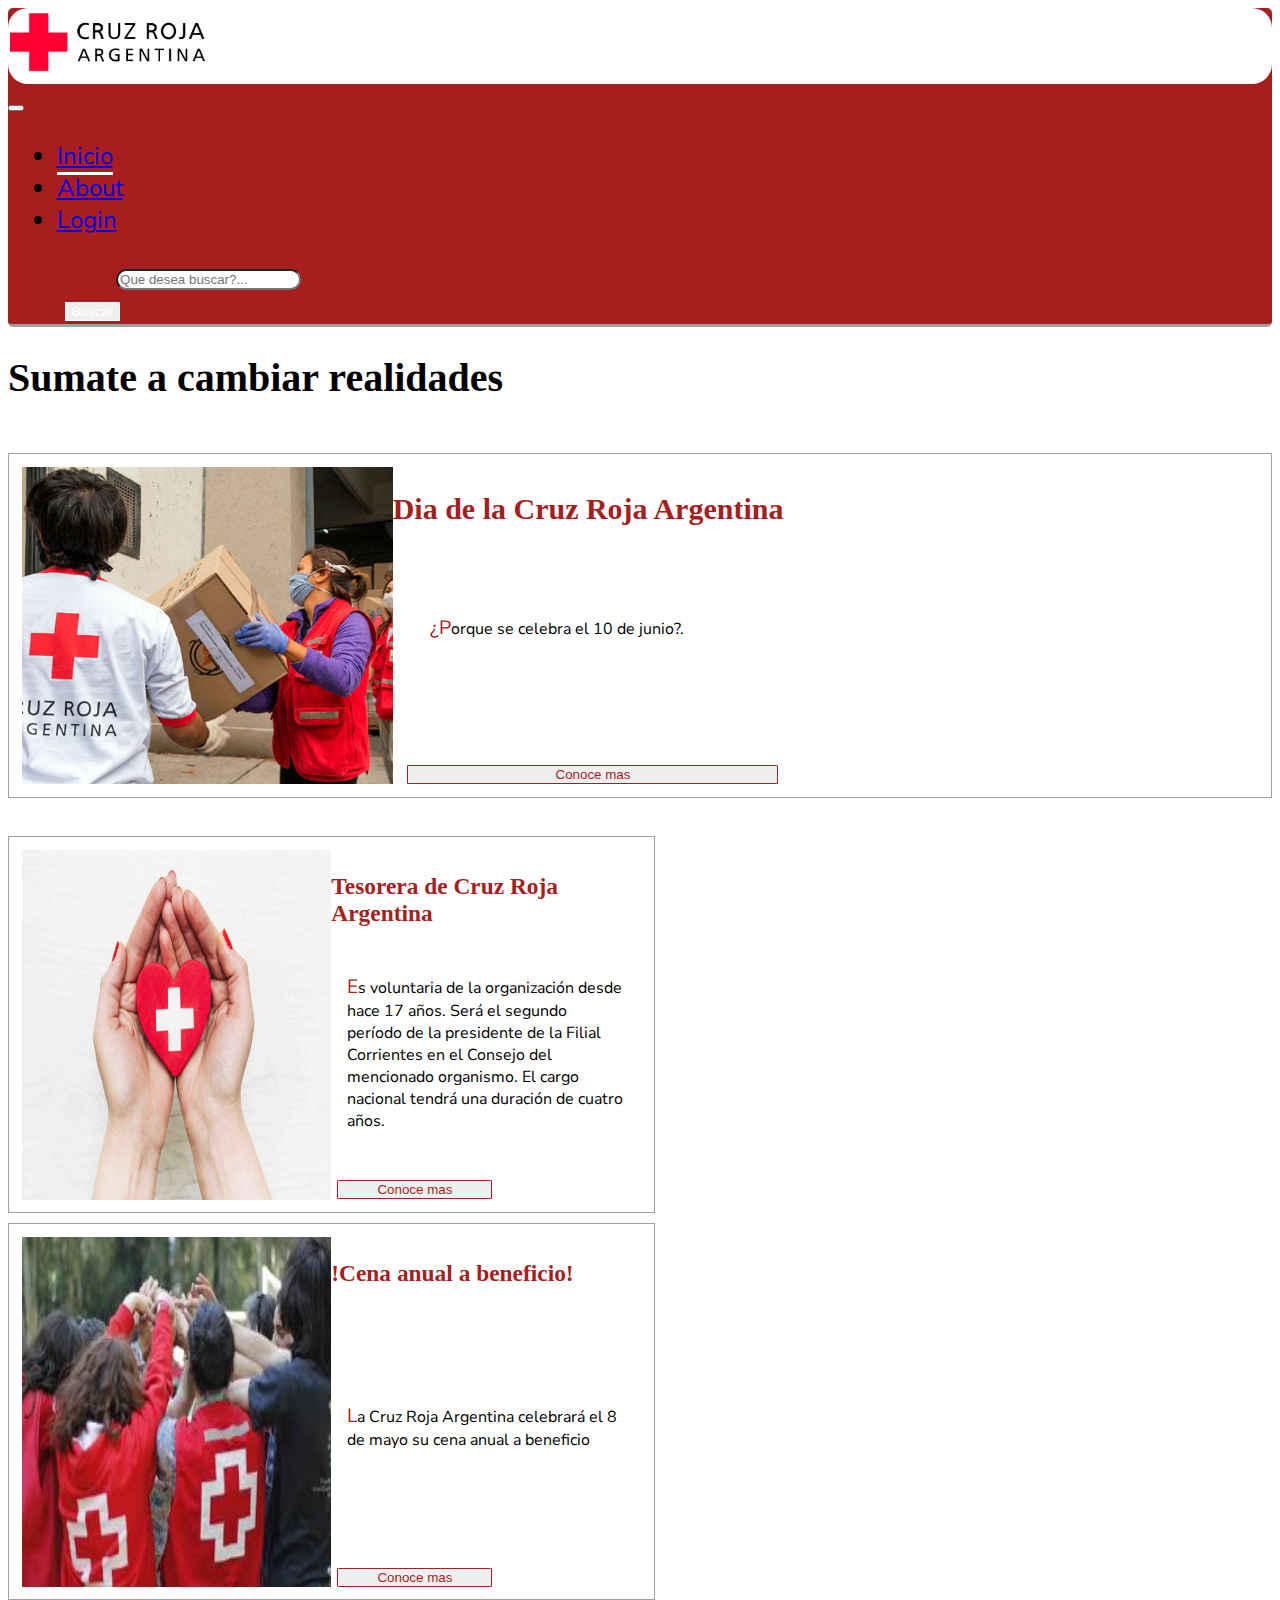
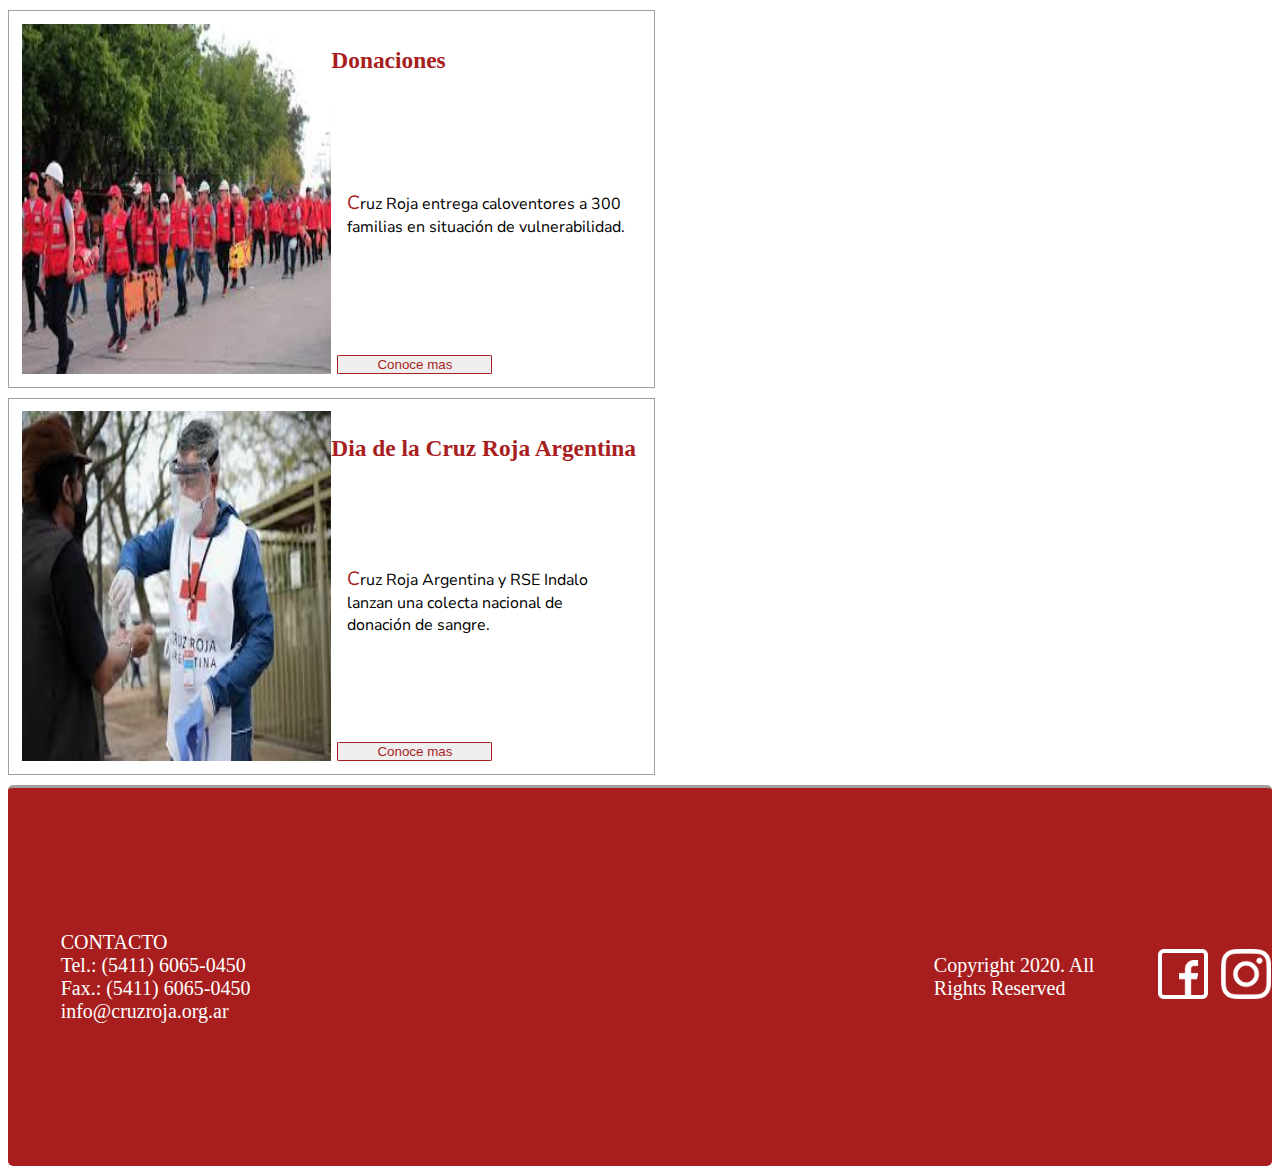
==== index.html @ 8a5555e9 "[Refactor]: footer mobile terminado" ====
<!DOCTYPE html>
<html lang="en">
<head>
    <meta charset="UTF-8">
    <meta name="viewport" content="width=device-width, initial-scale=1.0">
    <link rel="stylesheet" href="style.css">
    <!-- LINKS DE FUENTES -->
    <link rel="preconnect" href="https://fonts.googleapis.com">
    <link rel="preconnect" href="https://fonts.gstatic.com" crossorigin>
    <link rel="shortcut icon" href="/img/icons/faviicon.png" type="image/x-icon">
    <link href="https://fonts.googleapis.com/css2?family=Nunito+Sans:wght@300&display=swap" rel="stylesheet">
    <!-- END LINKS FUENTES -->
    <link href="https://cdn.jsdelivr.net/npm/bootstrap@5.1.3/dist/css/bootstrap.min.css" rel="stylesheet" integrity="sha384-1BmE4kWBq78iYhFldvKuhfTAU6auU8tT94WrHftjDbrCEXSU1oBoqyl2QvZ6jIW3" crossorigin="anonymous">
    <title>Cruz Roja</title>
</head>
<body>
    <header>
        <nav class="navbar navbar-expand-lg navbar-dark "style="background-color: #A81E1E;">
            
            <div class="container-fluid">
                <div id="backLogo">
                    <img src="img/icons/cruzRojaLogo.png" id="imgLogo" alt="">
                </div>
                <button class="navbar-toggler" type="button" data-bs-toggle="collapse" data-bs-target="#navbarTogglerDemo02" aria-controls="navbarTogglerDemo02" aria-expanded="false" aria-label="Toggle navigation">
                    <span class="navbar-toggler-icon"></span>
                </button>
                <div class="collapse navbar-collapse justify-content-end" id="navbarTogglerDemo02">
                    <ul class="navbar-nav justify-content-evenly width-spaced">
                        <li class="nav-item">
                            <a class="nav-link active selected" aria-current="page" href="/index.html">Inicio</a>
                        </li>
                        <li class="nav-item">
                            <a class="nav-link active" aria-current="page" href="/app/about.html">About</a>
                        </li>
                        <li class="nav-item">
                            <a class="nav-link active" aria-current="page" href="#">Login</a>
                        </li>
                    </ul>
                    <form class="d-flex" role="search">
                        <div class="d-flex search">
                            <input class="form-control me-2" type="search" placeholder="Que desea buscar?..." aria-label="Buscar" id="search">
                            <div id="ref"></div>
                        </div>
                        <button class="btn btn-outline-white">Buscar</button>
                    </form>
                </div>
            </div>
        </nav>
    </header>



    <div class="container">
            
        <h1 class="text-center m-4" >Sumate a cambiar realidades</h1>

        <section class="section-main-news">
            <article class="art-news-main ">
                <img class="img-art-news-main" src="img/news/news1.jpg" alt="">
                <div class="desc-art-news-main">
                    <h2 class="text-start  text-capitalize m-2">Dia de la Cruz Roja Argentina</h2>
                    <p>¿Porque se celebra el 10 de junio?.</p>
                    <button class="btn btn-outline-red text-uppercase" >Conoce mas</button>
                </div>
            </article>
        </section>

        
        <section class="section-news">
            <article class="art-news">
                <img class="img-art-news" src="img/news/news2.jpg" alt="">
                <div class="desc-art-news">
                    <h3 class="text-start  text-capitalize m-2">Tesorera de Cruz Roja Argentina</h3>
                    <p>Es voluntaria de la organización desde hace 17 años. Será el segundo período
                        de la presidente de la Filial Corrientes en el Consejo del mencionado organismo.
                        El cargo nacional tendrá una duración de cuatro años.</p>
                    <button class="btn btn-outline-red  text-uppercase" >Conoce mas</button>
                </div>
            </article>
            <article class="art-news">
                <img class="img-art-news" src="img/news/news3.jpeg" alt="">
                <div class="desc-art-news">
                    <h3 class="text-start  text-capitalize m-2">!Cena anual a beneficio!</h3>
                    <p>La Cruz Roja Argentina celebrará el 8 de mayo su cena anual a beneficio</p>
                    <button class="btn btn-outline-red text-uppercase" >Conoce mas</button>
                </div>
            </article>
            <article class="art-news">
                <img class="img-art-news" src="img/news/news4.jpeg" alt="">
                <div class="desc-art-news">
                    <h3 class="text-start  text-capitalize m-2">Donaciones</h3>
                    <p>Cruz Roja entrega caloventores a 300 familias en situación de vulnerabilidad.</p>
                    <button class="btn btn-outline-red  text-uppercase" >Conoce mas</button>
                </div>
            </article>
            <article class="art-news">
                <img class="img-art-news" src="img/news/news5.jpeg" alt="">
                <div class="desc-art-news">
                    <h3 class="text-start  text-capitalize m-2">Dia de la Cruz Roja Argentina</h3>
                    <p>Cruz Roja Argentina y RSE Indalo lanzan una colecta nacional de donación de sangre.</p>
                    <button class="btn btn-outline-red text-uppercase" >Conoce mas</button>
                </div>
            </article>
        </section>
    </div>




    <footer>
        <div class="f-div">
            <div class="contact">
                <ul>
                    <li class="text-uppercase">CONTACTO</li>
                    <li>Tel.: (5411) 6065-0450</li>
                    <li>Fax.: (5411) 6065-0450</li>
                    <li>info@cruzroja.org.ar</li>
                </ul>
            </div>
            <div class=" text-center m-4">Copyright 2020. All Rights Reserved</div>
            <div id="icons">
                <a href="#"><img class="icon-apps" src="/img//icons/facebook.png" alt=""></a>
                <a href="#"><img class="icon-apps" src="/img/icons/instagram.png" alt=""></a>
                <a href="#"><img class="icon-apps" src="/img/icons/twitter.png" alt=""></a>
            </div>
        </div>
    </footer>
</body>
<script src="https://cdn.jsdelivr.net/npm/bootstrap@5.1.3/dist/js/bootstrap.bundle.min.js" integrity="sha384-ka7Sk0Gln4gmtz2MlQnikT1wXgYsOg+OMhuP+IlRH9sENBO0LRn5q+8nbTov4+1p" crossorigin="anonymous"></script>
<script src="app.js"></script>
</html>
---- style.css ----
body{
    font-family:'Nunito Sans';
    font-size: 20px;
}

h1,h2,h3,.f-div{
    font-family: 'Playfair Display', serif;
}

header{
    width: 100%;
}
#imgLogo{
    width: 200px;
}
#backLogo{
    background-color: white;
    border-radius: 20px;
}
#bg-red{
    background-color: #A81E1E !important;
}
.btn-outline-white{
    border: solid 1px white !important;
    color: white !important;
}
.btn-outline-white:hover{
    border: solid 1px #A81E1E !important;
    color: #A81E1E !important;
    background-color: white;
}

.btn-outline-red{
    border: solid 1px #A81E1E !important;
    color: #A81E1E !important;
}
.btn-outline-red:hover{
    border: solid 1px white !important;
    color: white !important;
    background-color: #A81E1E;
}


.width-spaced{
    width: 15%;
}

.selected{
    border-bottom: solid 3px white !important;
}

footer{
    width: 100%;
    background-color: #A81E1E;
    color: white;
}







.section-news{
    display: flex;
    justify-content:space-between!important;
    flex-wrap: wrap;
    align-content: space-around ;
    width: 100%;
}

.section-main-news, .section-news{  
    display: flex;
    justify-content: center;
    align-items: center;
}

.art-news-main h2 , .art-news  h3, .art-principle h3{
    color: #A81E1E;
}

.icon-apps{
    width: 50px;
    height: 50px;
}

p{
    font-size: medium;
    margin: 5%;
}

.art-news-main button, .art-news button {
    width: 50%;
    margin-top: 8%;
    margin-left: 2%;
    border-radius: 2%;
}

.nav-item{
    margin-left: 10% ;
}

.art-news-main{
    border: 1px solid #A0A0A0 ;
    padding: 1%;
    margin-top: 2%;
    margin-bottom: 3%;
    width: 100%;
    display: flex;
}

.art-principle{
    width: 100%;
    height: 40vh;
    padding: 1px;
    margin-top: 50px;
    margin-bottom: 50px;
    background-color: #D9D9D9;
}


.art-principle h3{
    text-align: center;
    text-decoration: underline;
}

.art-news{
    /* margin-top: 2%;
    margin-bottom: 5%; */
    border: 1px solid #A0A0A0 ;
    padding: 1%;
    height: 350px;
    width: 49%;
    margin-bottom: 10px;
    display: flex;
}

.img-art-news-main{
    max-width: 30%;
    max-height: 30%;
    width: auto;
    height: auto;
    /* margin: 1%;
    width: 30%; */
}

.img-art-news{
    max-width: 50%;
    max-height: 100%;
    width: auto;
    height: auto;
}

.desc-art-news-main{
    width: 60%;
    display: flex;
    flex-direction: column;
    justify-content: space-between;
}

.desc-art-news{
    height: 100%;
    width: 70%;
    display: flex;
    flex-direction: column;
    justify-content: space-between;
}

.d-flex{
    margin-left: 10%;
}

#art-about-us{
    margin-top: 2%;
    margin-bottom: 3%;
    border: 1px solid #A0A0A0 ;
}

p::first-letter{
    font-size: larger;
    color: #A81E1E;
}


.navbar{
    margin: 0;
    font-size:larger;
}

.navbar{
    border-bottom: 3px solid #A0A0A0 ;
    border-radius: 5px;
}
footer{
    border-top: 3px solid #A0A0A0 ;
    border-radius: 5px;
}
.f-div{
    height: 42vh;

}

.contact{
    width: 100%;
    margin: 1%;
}
.contact ul{
    list-style: none;
}
#icons{
    display: flex;
    justify-content: space-around;
    width: 100%;
}

input[type="search"]{
    color: CFBCBC ;
    border-radius: 25px;
}

.collapse{
    width: 45%;
}

.art-principle, #art-about-us{
    width: 100%;
}

@media  (min-width: 768px){
    .f-div{
        display: flex;
        justify-content: space-around;
        align-items: center;
    }

    header{
        margin: auto;
    }

    #icons{
        width: 10%;
        display: flex;
        justify-content: space-between;
    }
    
    #icons a {
        margin-left: 10%;
    }

    .section-principle{
        display: flex;
    }

    .art-principle{
        margin: 50px;
        width: 400px;
        height: 50vh;
    }
}
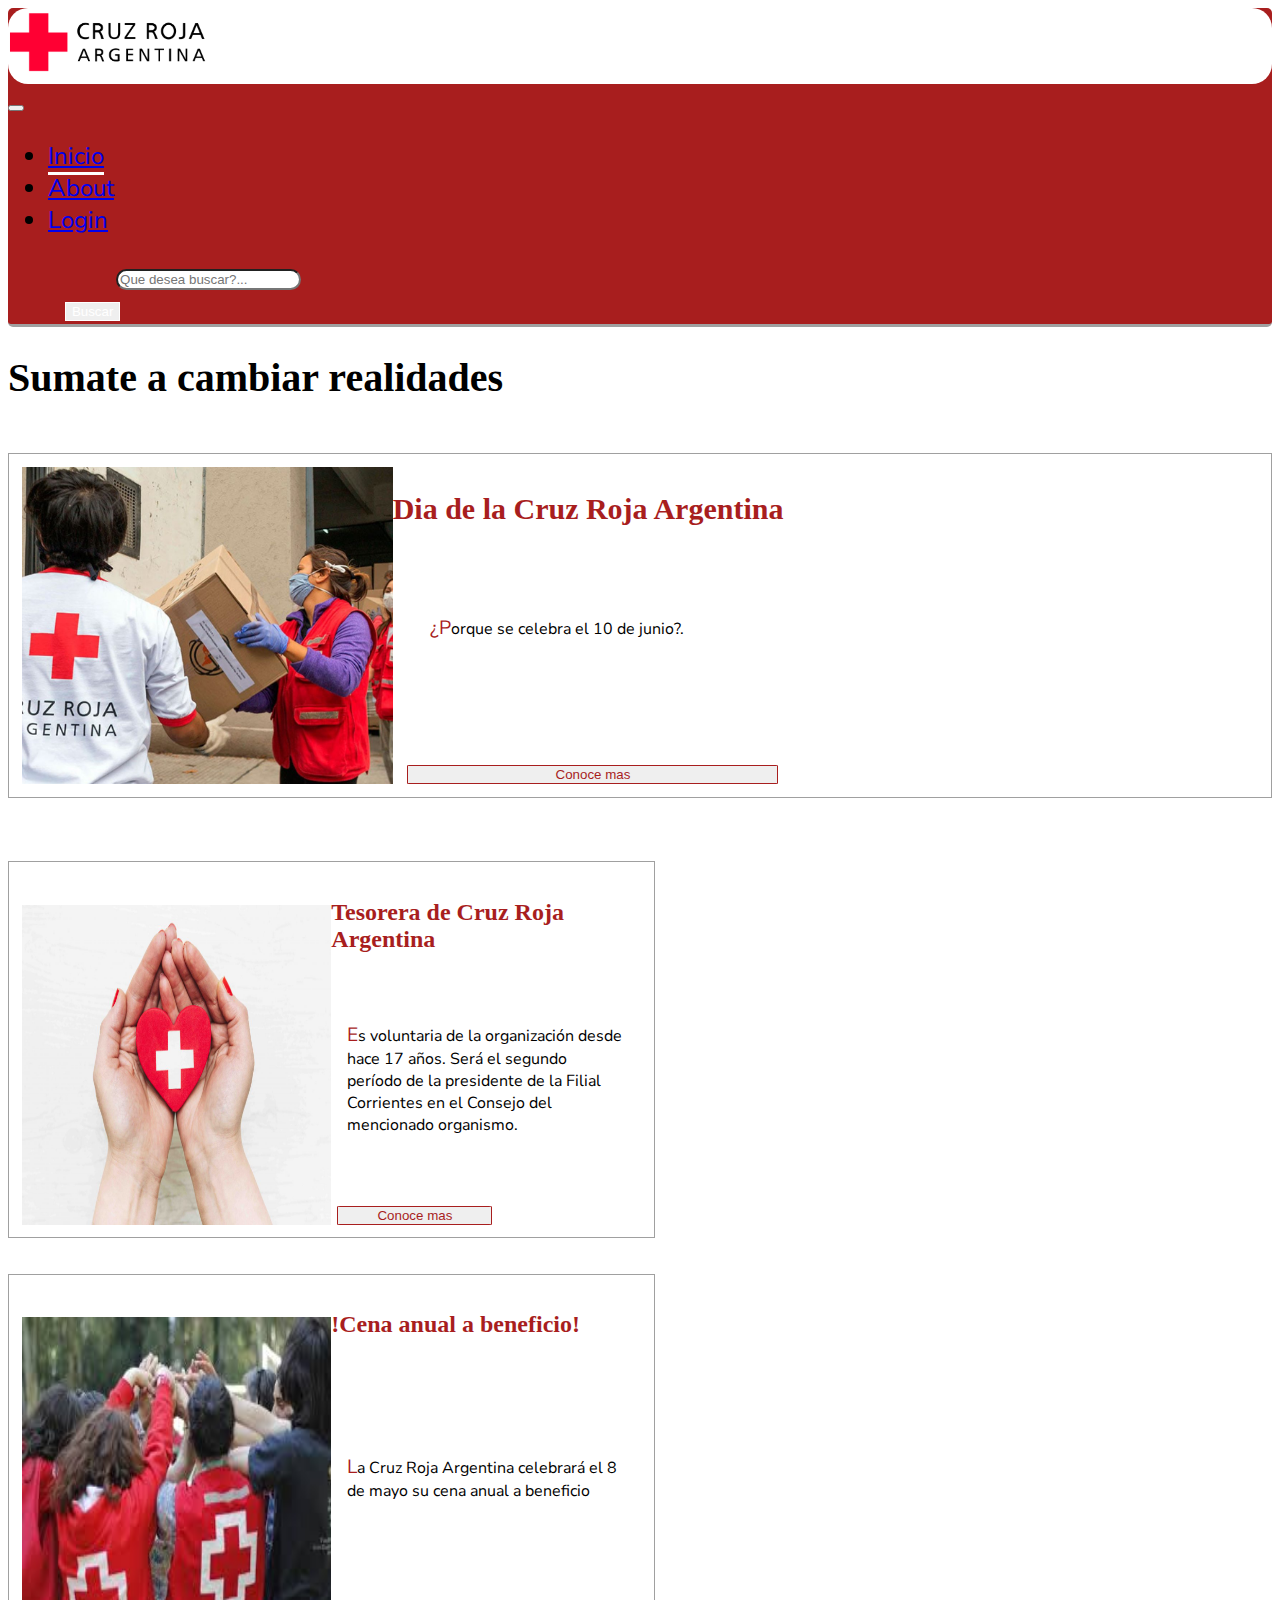
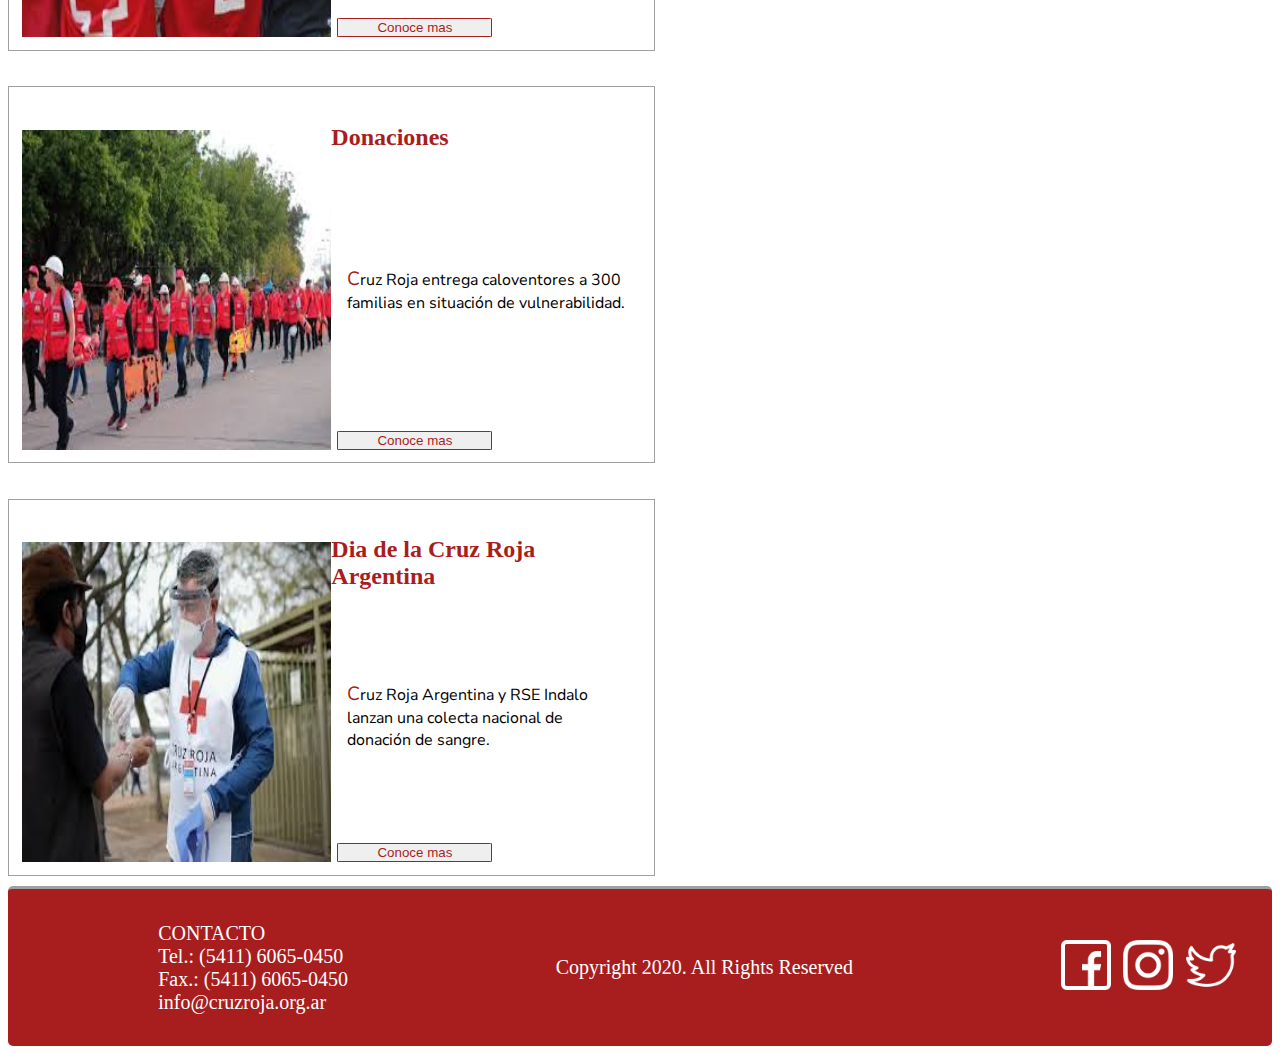
==== commit 4e33dfe5: "[New]: mobile terminado" ====
--- a/index.html
+++ b/index.html
@@ -73,7 +73,7 @@
                     <h3 class="text-start  text-capitalize m-2">Tesorera de Cruz Roja Argentina</h3>
                     <p>Es voluntaria de la organización desde hace 17 años. Será el segundo período
                         de la presidente de la Filial Corrientes en el Consejo del mencionado organismo.
-                        El cargo nacional tendrá una duración de cuatro años.</p>
+                        </p>
                     <button class="btn btn-outline-red  text-uppercase" >Conoce mas</button>
                 </div>
             </article>
--- a/style.css
+++ b/style.css
@@ -55,21 +55,12 @@
     color: white;
 }
 
-
-
-
-
-
-
 .section-news{
-    display: flex;
-    justify-content:space-between!important;
-    flex-wrap: wrap;
-    align-content: space-around ;
-    width: 100%;
-}
-
-.section-main-news, .section-news{  
+    
+    width: 100%;
+}
+
+.section-main-news{  
     display: flex;
     justify-content: center;
     align-items: center;
@@ -90,11 +81,13 @@
 }
 
 .art-news-main button, .art-news button {
-    width: 50%;
-    margin-top: 8%;
+    width: 100%;
+    margin-top: 3px;
     margin-left: 2%;
     border-radius: 2%;
 }
+
+.art-n
 
 .nav-item{
     margin-left: 10% ;
@@ -129,10 +122,19 @@
     margin-bottom: 5%; */
     border: 1px solid #A0A0A0 ;
     padding: 1%;
-    height: 350px;
-    width: 49%;
+    margin-top: 2%;
+    margin-bottom: 3%;
+    width: 100%;
     margin-bottom: 10px;
     display: flex;
+}
+
+.art-news p{
+    font-size: small;
+}
+
+.art-news h3{
+    font-size:larger;
 }
 
 .img-art-news-main{
@@ -146,7 +148,8 @@
 
 .img-art-news{
     max-width: 50%;
-    max-height: 100%;
+    margin-top: 30px;
+    max-height: 200px;
     width: auto;
     height: auto;
 }
@@ -233,8 +236,37 @@
         align-items: center;
     }
 
+    .img-art-news{
+        max-width: 50%;
+        max-height: 100%;
+        width: auto;
+        height: auto;
+    }
+    .art-news-main button, .art-news button {
+        width: 50%;
+    }
+    .art-news-main button, .art-news button {
+        margin-top: 8%;
+        margin-left: 2%;
+        border-radius: 2%;
+    }
+
+    .f-div{
+        display: flex;
+        justify-content: space-around;
+        height: auto;
+    }
+
+    .contact{
+        width: auto;
+    }
+
     header{
         margin: auto;
+    }
+
+    .art-news p{
+        font-size: medium;
     }
 
     #icons{
@@ -256,4 +288,21 @@
         width: 400px;
         height: 50vh;
     }
+
+    .art-news{
+        /* margin-top: 2%;
+        margin-bottom: 5%; */
+        height: 350px;
+        width: 49%;
+        margin-bottom: 10px;
+        display: flex;
+    }
+
+    .section-news{
+        display: flex;
+        justify-content:space-between!important;
+        flex-wrap: wrap;
+        align-content: space-around ;
+        width: 100%;
+    }
 }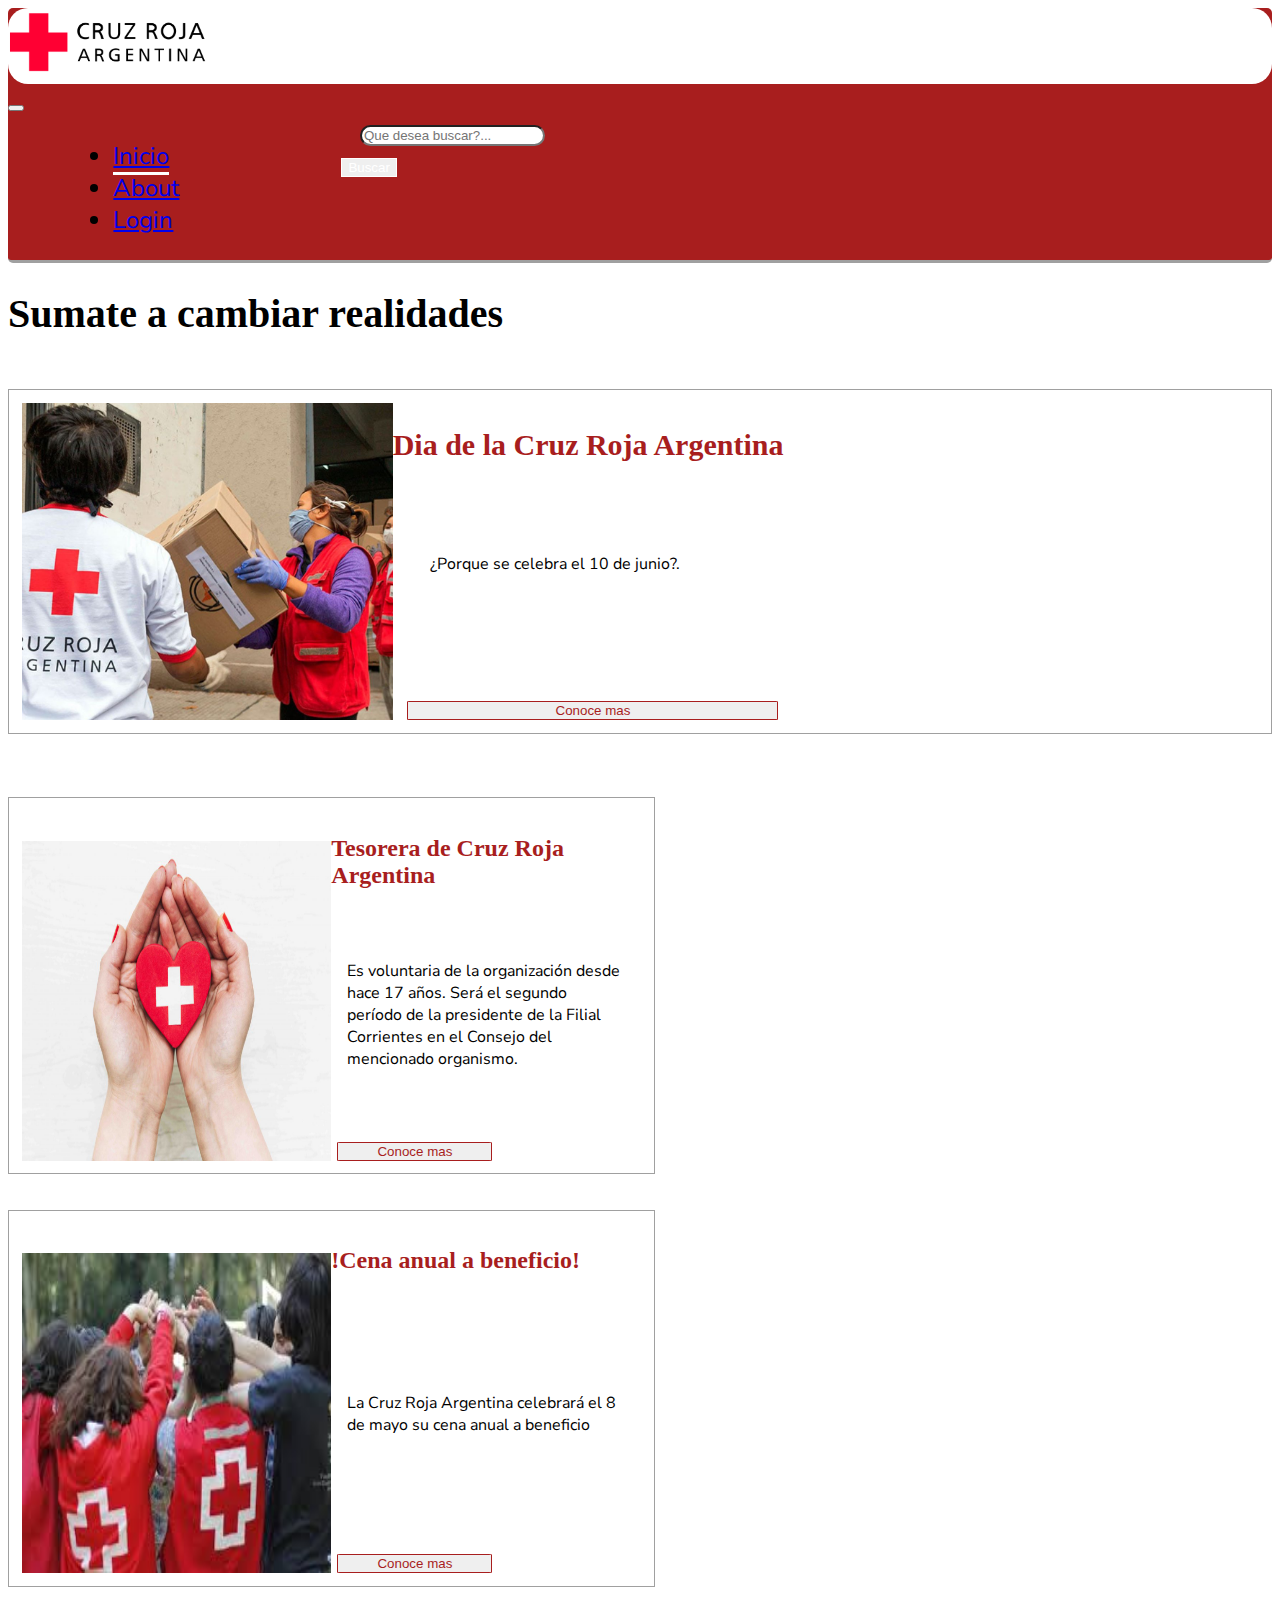
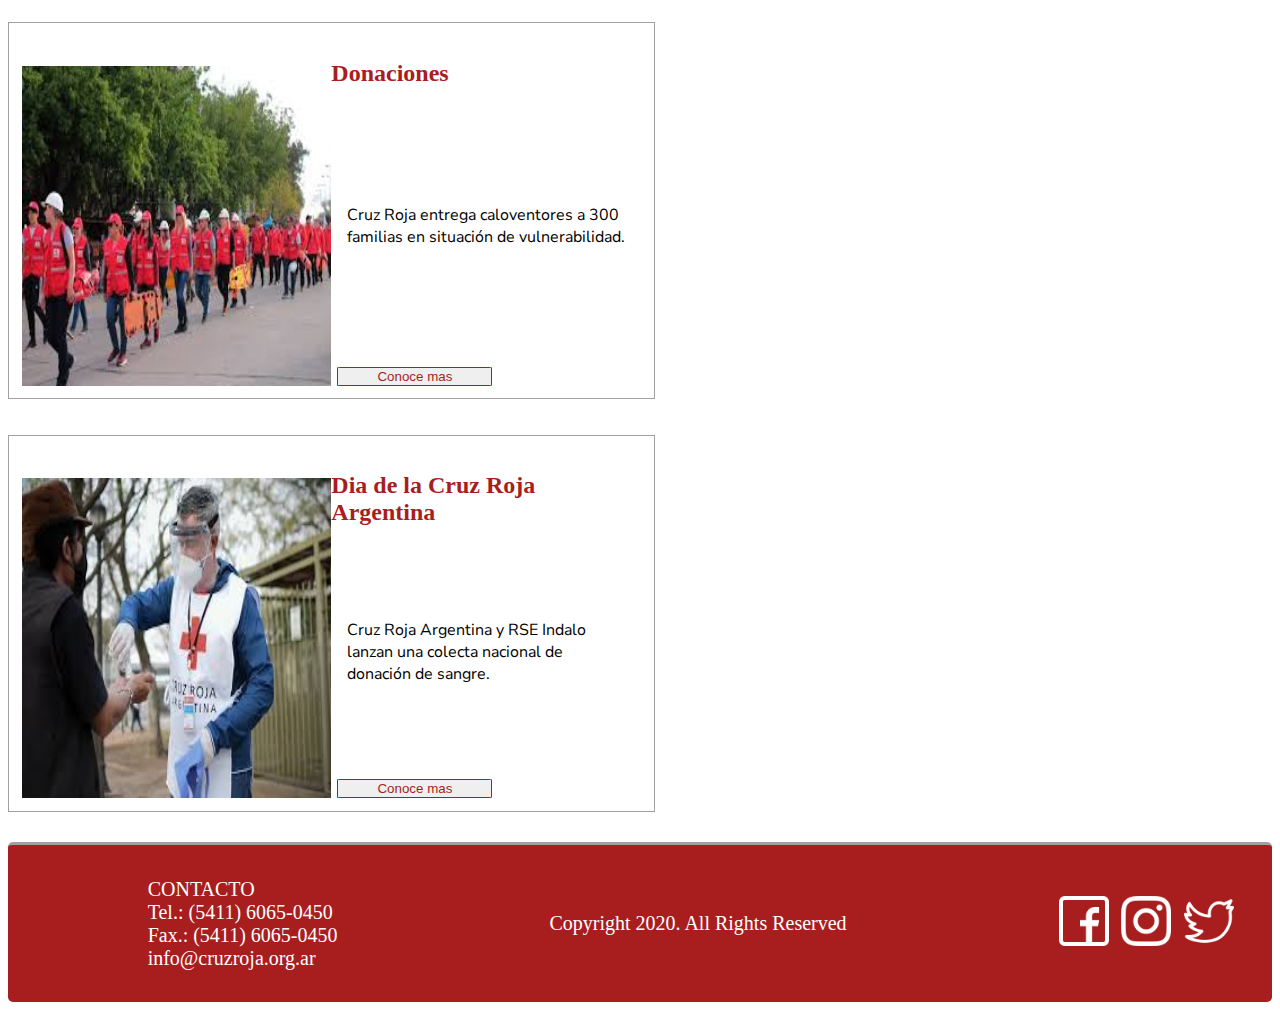
==== commit 6d8ba8ac: "[New]: Seccion login y register terminadas" ====
--- a/index.html
+++ b/index.html
@@ -27,13 +27,13 @@
                 <div class="collapse navbar-collapse justify-content-end" id="navbarTogglerDemo02">
                     <ul class="navbar-nav justify-content-evenly width-spaced">
                         <li class="nav-item">
-                            <a class="nav-link active selected" aria-current="page" href="/index.html">Inicio</a>
+                            <a class="nav-link active selected " aria-current="page" href="/index.html">Inicio</a>
                         </li>
                         <li class="nav-item">
                             <a class="nav-link active" aria-current="page" href="/app/about.html">About</a>
                         </li>
                         <li class="nav-item">
-                            <a class="nav-link active" aria-current="page" href="#">Login</a>
+                            <a class="nav-link active" aria-current="page" href="/app/login.html">Login</a>
                         </li>
                     </ul>
                     <form class="d-flex" role="search">
@@ -60,7 +60,7 @@
                 <div class="desc-art-news-main">
                     <h2 class="text-start  text-capitalize m-2">Dia de la Cruz Roja Argentina</h2>
                     <p>¿Porque se celebra el 10 de junio?.</p>
-                    <button class="btn btn-outline-red text-uppercase" >Conoce mas</button>
+                    <button class="btn btn-outline-red text-uppercase"  ><a href="/app/news/news1.html">Conoce mas</a></button>
                 </div>
             </article>
         </section>
--- a/style.css
+++ b/style.css
@@ -1,100 +1,134 @@
-body{
-    font-family:'Nunito Sans';
+body {
+    font-family: 'Nunito Sans';
     font-size: 20px;
 }
 
-h1,h2,h3,.f-div{
+h1,
+h2,
+h3,
+.f-div {
     font-family: 'Playfair Display', serif;
 }
 
-header{
-    width: 100%;
-}
-#imgLogo{
+header {
+    width: 100%;
+}
+
+#imgLogo {
     width: 200px;
 }
-#backLogo{
+
+#backLogo {
     background-color: white;
     border-radius: 20px;
 }
-#bg-red{
+
+#bg-red {
     background-color: #A81E1E !important;
 }
-.btn-outline-white{
+
+.btn-outline-white {
     border: solid 1px white !important;
     color: white !important;
 }
-.btn-outline-white:hover{
+
+.btn-outline-dark {
+    border: solid 1px black !important;
+    background-color: white;
+    color: black !important;
+}
+
+.btn-outline-dark:hover {
+    border: solid 1px black !important;
+    color: white !important;
+    background-color: black;
+}
+
+.btn-outline-white:hover {
     border: solid 1px #A81E1E !important;
     color: #A81E1E !important;
     background-color: white;
 }
 
-.btn-outline-red{
+.btn-outline-red {
     border: solid 1px #A81E1E !important;
     color: #A81E1E !important;
 }
-.btn-outline-red:hover{
+
+.btn-outline-red a {
+    text-decoration: none !important;
+    color: #A81E1E !important;
+}
+
+.btn-outline-red:hover {
     border: solid 1px white !important;
     color: white !important;
     background-color: #A81E1E;
-}
-
-
-.width-spaced{
+    background-color: #A81E1E;
+}
+
+.btn-outline-red a:hover {
+    color: white !important;
+    background-color: #A81E1E;
+}
+
+.width-spaced {
     width: 15%;
 }
 
-.selected{
+.selected {
     border-bottom: solid 3px white !important;
 }
 
-footer{
+footer {
     width: 100%;
     background-color: #A81E1E;
     color: white;
 }
 
-.section-news{
-    
-    width: 100%;
-}
-
-.section-main-news{  
+.section-news {
+
+    width: 100%;
+}
+
+.section-main-news {
     display: flex;
     justify-content: center;
     align-items: center;
 }
 
-.art-news-main h2 , .art-news  h3, .art-principle h3{
+.art-news-main h2,
+.art-news h3,
+.art-principle h3 {
     color: #A81E1E;
 }
 
-.icon-apps{
+
+
+.icon-apps {
     width: 50px;
     height: 50px;
 }
 
-p{
+p {
     font-size: medium;
     margin: 5%;
 }
 
-.art-news-main button, .art-news button {
+.art-news-main button,
+.art-news button {
     width: 100%;
     margin-top: 3px;
     margin-left: 2%;
     border-radius: 2%;
 }
 
-.art-n
-
-.nav-item{
-    margin-left: 10% ;
-}
-
-.art-news-main{
-    border: 1px solid #A0A0A0 ;
+.art-n .nav-item {
+    margin-left: 10%;
+}
+
+.art-news-main {
+    border: 1px solid #A0A0A0;
     padding: 1%;
     margin-top: 2%;
     margin-bottom: 3%;
@@ -102,7 +136,7 @@
     display: flex;
 }
 
-.art-principle{
+.art-principle {
     width: 100%;
     height: 40vh;
     padding: 1px;
@@ -112,15 +146,15 @@
 }
 
 
-.art-principle h3{
+.art-principle h3 {
     text-align: center;
     text-decoration: underline;
 }
 
-.art-news{
+.art-news {
     /* margin-top: 2%;
     margin-bottom: 5%; */
-    border: 1px solid #A0A0A0 ;
+    border: 1px solid #A0A0A0;
     padding: 1%;
     margin-top: 2%;
     margin-bottom: 3%;
@@ -129,15 +163,15 @@
     display: flex;
 }
 
-.art-news p{
+.art-news p {
     font-size: small;
 }
 
-.art-news h3{
-    font-size:larger;
-}
-
-.img-art-news-main{
+.art-news h3 {
+    font-size: larger;
+}
+
+.img-art-news-main {
     max-width: 30%;
     max-height: 30%;
     width: auto;
@@ -146,7 +180,7 @@
     width: 30%; */
 }
 
-.img-art-news{
+.img-art-news {
     max-width: 50%;
     margin-top: 30px;
     max-height: 200px;
@@ -154,14 +188,14 @@
     height: auto;
 }
 
-.desc-art-news-main{
+.desc-art-news-main {
     width: 60%;
     display: flex;
     flex-direction: column;
     justify-content: space-between;
 }
 
-.desc-art-news{
+.desc-art-news {
     height: 100%;
     width: 70%;
     display: flex;
@@ -169,127 +203,320 @@
     justify-content: space-between;
 }
 
-.d-flex{
+.d-flex {
     margin-left: 10%;
 }
 
-#art-about-us{
+#art-about-us {
     margin-top: 2%;
     margin-bottom: 3%;
-    border: 1px solid #A0A0A0 ;
-}
-
-p::first-letter{
+    border: 1px solid #A0A0A0;
+}
+
+/* p::first-letter{
     font-size: larger;
     color: #A81E1E;
-}
-
-
-.navbar{
+} */
+
+.container {
+    margin-top: 20px;
+    margin-bottom: 20px;
+}
+
+.navbar {
     margin: 0;
-    font-size:larger;
-}
-
-.navbar{
-    border-bottom: 3px solid #A0A0A0 ;
+    font-size: larger;
+}
+
+.navbar {
+    border-bottom: 3px solid #A0A0A0;
     border-radius: 5px;
 }
-footer{
-    border-top: 3px solid #A0A0A0 ;
+
+footer {
+    border-top: 3px solid #A0A0A0;
     border-radius: 5px;
 }
-.f-div{
+
+.f-div {
     height: 42vh;
-
-}
-
-.contact{
+}
+
+.contact {
     width: 100%;
     margin: 1%;
-}
-.contact ul{
+    margin-left: 80px;
+}
+
+.contact ul {
     list-style: none;
 }
-#icons{
+
+#icons {
     display: flex;
     justify-content: space-around;
     width: 100%;
 }
 
-input[type="search"]{
-    color: CFBCBC ;
+input[type="search"] {
+    color: CFBCBC;
     border-radius: 25px;
 }
 
-.collapse{
+.collapse {
     width: 45%;
 }
 
-.art-principle, #art-about-us{
-    width: 100%;
-}
-
-@media  (min-width: 768px){
-    .f-div{
+.art-principle,
+#art-about-us {
+    width: 100%;
+}
+
+.body-new {
+    margin: 20px;
+}
+
+.body-new p {
+    margin: 20px;
+    font-size: medium;
+}
+
+.body-new h1 {
+    font-family: 'Playfair Display', serif;
+}
+
+.body-new h3 {
+    text-align: center;
+    font-style: italic;
+    /* font-family:'Nunito Sans'; */
+}
+
+.img-body-news {
+    margin: 3px;
+    min-width: 70%;
+    max-width: 100%;
+}
+
+.img-coment {
+    font-size: x-small;
+    color: gray;
+}
+
+
+.img-form img {
+    position: relative;
+    z-index: 1;
+    width: 100%;
+    border: 2px solid black;
+}
+
+.container-form {
+    position: relative;
+}
+
+.div-form button {
+    width: 70%;
+    margin: 10px;
+}
+
+.div-form {
+    position: relative;
+    z-index: 2;
+    display: flex;
+    top: -60px;
+    background-color: white;
+    justify-content: center;
+    flex-direction: column;
+    align-items: center;
+    /* box-shadow:  2px 3px 4px rgba(0, 0, 0, 0.4); */
+    box-shadow: 6px 0 6px rgba(0, 0, 0, 0.4),
+        -4px 0 6px rgba(0, 0, 0, 0.4),
+        0 4px 6px rgba(0, 0, 0, 0.4);
+    margin: 20px;
+    border: 2px solid black;
+}
+
+.box-input {
+    flex-direction: column;
+    display: flex;
+    margin: 20px;
+}
+
+.box-input p {
+    font-size: small;
+}
+
+.alert-span{
+    padding: 0;
+    margin-bottom:0;
+    font-size: 10px;
+    font: 300;
+    color: #A81E1E;
+}
+
+.box-input label {
+    margin-bottom: 3px;
+}
+
+.box-input input {
+    margin-bottom: 3px;
+    border-style: none !important;
+    background-color: #D9D9D9;
+    border-radius: 50px;
+}
+
+.dir-column{
+    padding: 0;
+    display: flex;
+    flex-direction: column;
+}
+
+.navbar-nav li{
+    margin-left: 15px;
+}
+
+@media (min-width: 768px) {
+
+    .div-form {
+        top: -120px;
+        left: 14%;
+        width:60%;
+
+        box-shadow: 18px 0 39px rgba(0, 0, 0, 0.4), -18px 0 36px rgba(0, 0, 0, 0.4), 0 18px 17px rgba(0, 0, 0, 0.4)
+    }
+
+    .div-form{
+        width: 70%;
+    }
+
+    .div-form button {
+        width: 40%;
+        margin: 10px;
+    }
+
+    .alert-span{
+        margin: 0;
+    }
+    .box-input{
+        align-items: center;
+        width: 500px;
+    }
+    .div-form button , .box-input{
+        margin: 25px;
+    }
+
+    .div-form form{
+        margin: 60px;
+    }
+
+    .box-input input, .box-input label {
+        width: 60%;
+    }
+
+    .img-form img{
+        min-height: 40vh;
+        max-height: 50vh;
+    }
+
+    .contact {
+        margin-left: 0;
+    }
+
+    .body-new {
+        margin: 80px;
+    }
+
+    .art-body-news-img {
+        display: flex;
+        justify-content: center;
+        align-items: center;
+        flex-direction: column;
+    }
+
+    .body-new p {
+        text-align: left;
+        font-size: larger;
+    }
+
+    .img-body-news {
+        padding: 20px;
+
+        justify-content: center;
+    }
+
+    .collapse {
+        display: flex;
+        justify-content: space-around;
+    }
+
+    .f-div {
         display: flex;
         justify-content: space-around;
         align-items: center;
     }
 
-    .img-art-news{
+    .img-art-news {
         max-width: 50%;
         max-height: 100%;
         width: auto;
         height: auto;
     }
-    .art-news-main button, .art-news button {
+
+    .art-news-main button,
+    .art-news button {
         width: 50%;
     }
-    .art-news-main button, .art-news button {
+
+    .art-news-main button,
+    .art-news button {
         margin-top: 8%;
         margin-left: 2%;
         border-radius: 2%;
     }
 
-    .f-div{
+    .art-news h3 {
+        font-size: x-large;
+    }
+
+    .f-div {
         display: flex;
         justify-content: space-around;
         height: auto;
     }
 
-    .contact{
+    .contact {
         width: auto;
     }
 
-    header{
+    header {
         margin: auto;
     }
 
-    .art-news p{
+    .art-news p {
         font-size: medium;
     }
 
-    #icons{
+    #icons {
         width: 10%;
         display: flex;
         justify-content: space-between;
     }
-    
+
     #icons a {
         margin-left: 10%;
     }
 
-    .section-principle{
-        display: flex;
-    }
-
-    .art-principle{
+    .section-principle {
+        display: flex;
+    }
+
+    .art-principle {
         margin: 50px;
         width: 400px;
         height: 50vh;
     }
 
-    .art-news{
+    .art-news {
         /* margin-top: 2%;
         margin-bottom: 5%; */
         height: 350px;
@@ -298,11 +525,11 @@
         display: flex;
     }
 
-    .section-news{
-        display: flex;
-        justify-content:space-between!important;
+    .section-news {
+        display: flex;
+        justify-content: space-between !important;
         flex-wrap: wrap;
-        align-content: space-around ;
+        align-content: space-around;
         width: 100%;
     }
 }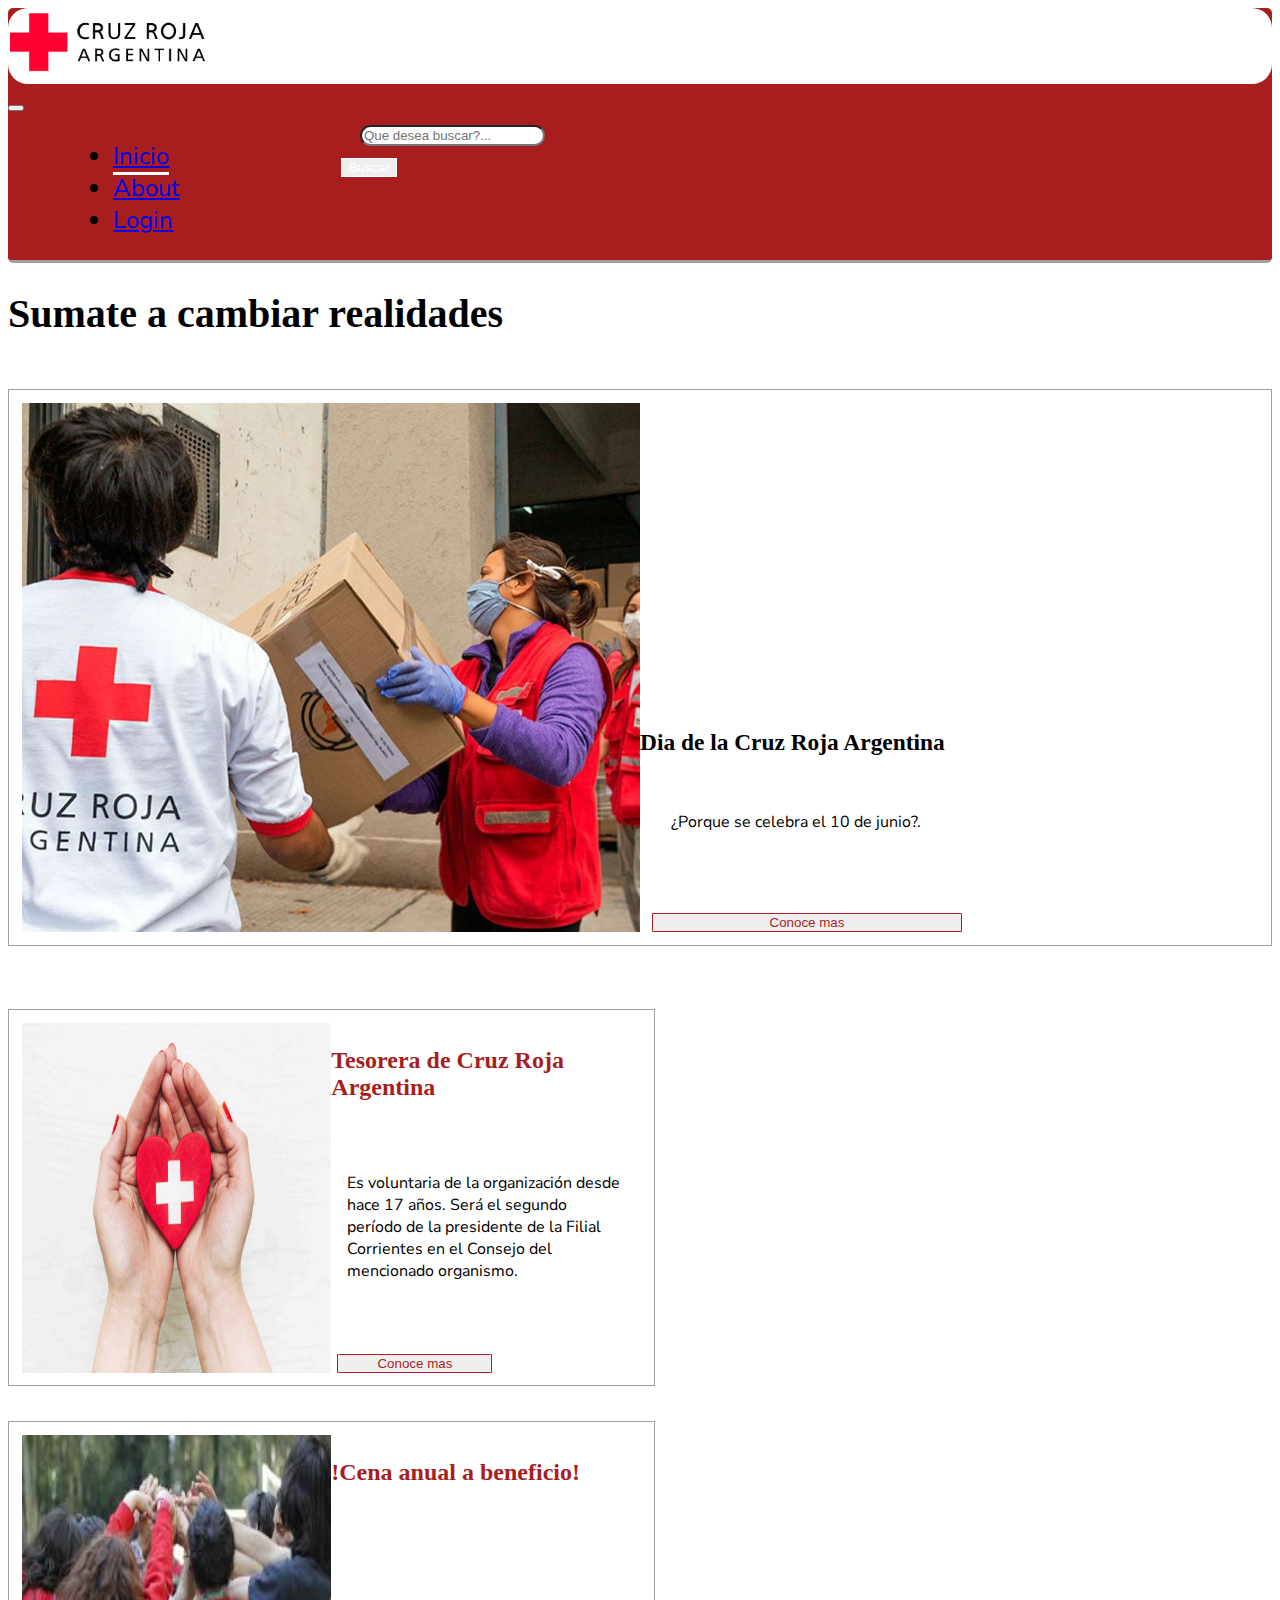
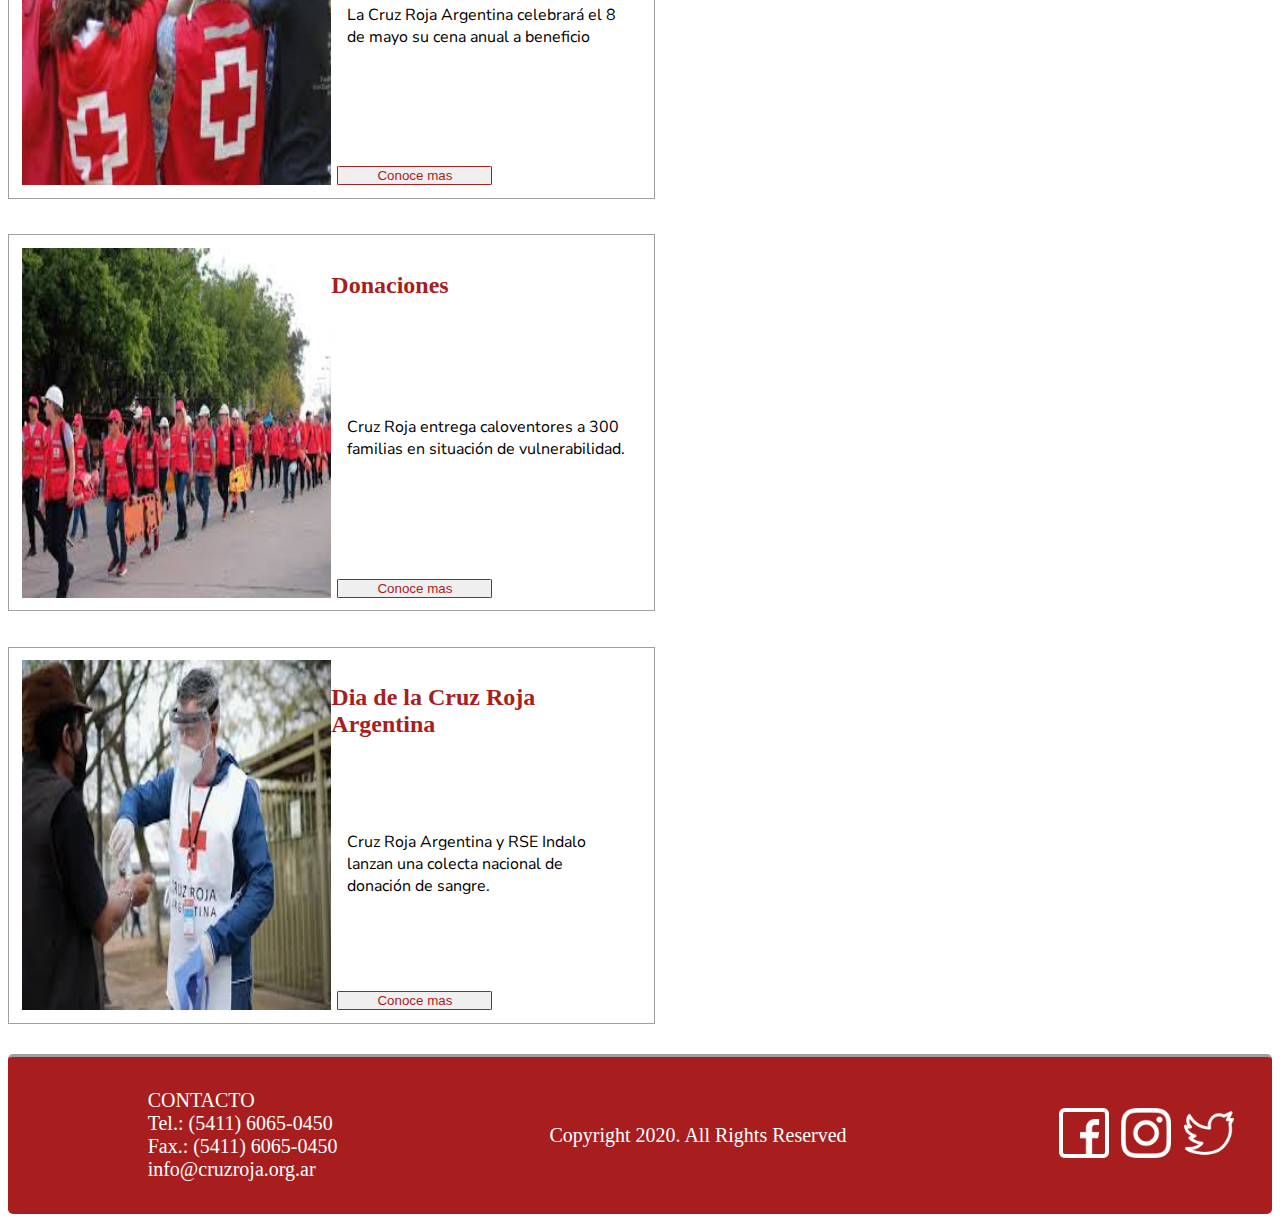
==== commit 6c80c755: "Cambios en la visualizacion responsive" ====
--- a/index.html
+++ b/index.html
@@ -58,9 +58,9 @@
             <article class="art-news-main ">
                 <img class="img-art-news-main" src="img/news/news1.jpg" alt="">
                 <div class="desc-art-news-main">
-                    <h2 class="text-start  text-capitalize m-2">Dia de la Cruz Roja Argentina</h2>
+                    <h3 class="text-start  text-capitalize m-2">Dia de la Cruz Roja Argentina</h3>
                     <p>¿Porque se celebra el 10 de junio?.</p>
-                    <button class="btn btn-outline-red text-uppercase"  ><a href="/app/news/news1.html">Conoce mas</a></button>
+                    <a href="/app/news/news1.html"></a><button class="btn btn-outline-red text-uppercase" >Conoce mas</button></a>
                 </div>
             </article>
         </section>
--- a/style.css
+++ b/style.css
@@ -117,7 +117,7 @@
 
 .art-news-main button,
 .art-news button {
-    width: 100%;
+    /* width: 100%; */
     margin-top: 3px;
     margin-left: 2%;
     border-radius: 2%;
@@ -172,8 +172,8 @@
 }
 
 .img-art-news-main {
-    max-width: 30%;
-    max-height: 30%;
+    max-width: 50%;
+    max-height: 200px;
     width: auto;
     height: auto;
     /* margin: 1%;
@@ -182,21 +182,20 @@
 
 .img-art-news {
     max-width: 50%;
-    margin-top: 30px;
+    /* margin-top: 30px; */
     max-height: 200px;
     width: auto;
     height: auto;
 }
 
 .desc-art-news-main {
-    width: 60%;
+    width: 70%;
     display: flex;
     flex-direction: column;
     justify-content: space-between;
 }
 
 .desc-art-news {
-    height: 100%;
     width: 70%;
     display: flex;
     flex-direction: column;
@@ -303,11 +302,13 @@
 }
 
 
-.img-form img {
+.img-form img{
     position: relative;
     z-index: 1;
     width: 100%;
-    border: 2px solid black;
+    border-bottom: 2px solid black;
+    /* min-height: 40vh;
+    max-height: 50vh; */
 }
 
 .container-form {
@@ -455,11 +456,23 @@
         align-items: center;
     }
 
+    .desc-art-news-main{
+        justify-content: end;
+    }
+
+    .img-art-news-main{
+        max-width: 50%;
+        max-height: 100%;
+        width: auto;
+        height: auto;
+    }
+    
     .img-art-news {
         max-width: 50%;
         max-height: 100%;
         width: auto;
         height: auto;
+        
     }
 
     .art-news-main button,
@@ -515,7 +528,7 @@
         width: 400px;
         height: 50vh;
     }
-
+    
     .art-news {
         /* margin-top: 2%;
         margin-bottom: 5%; */
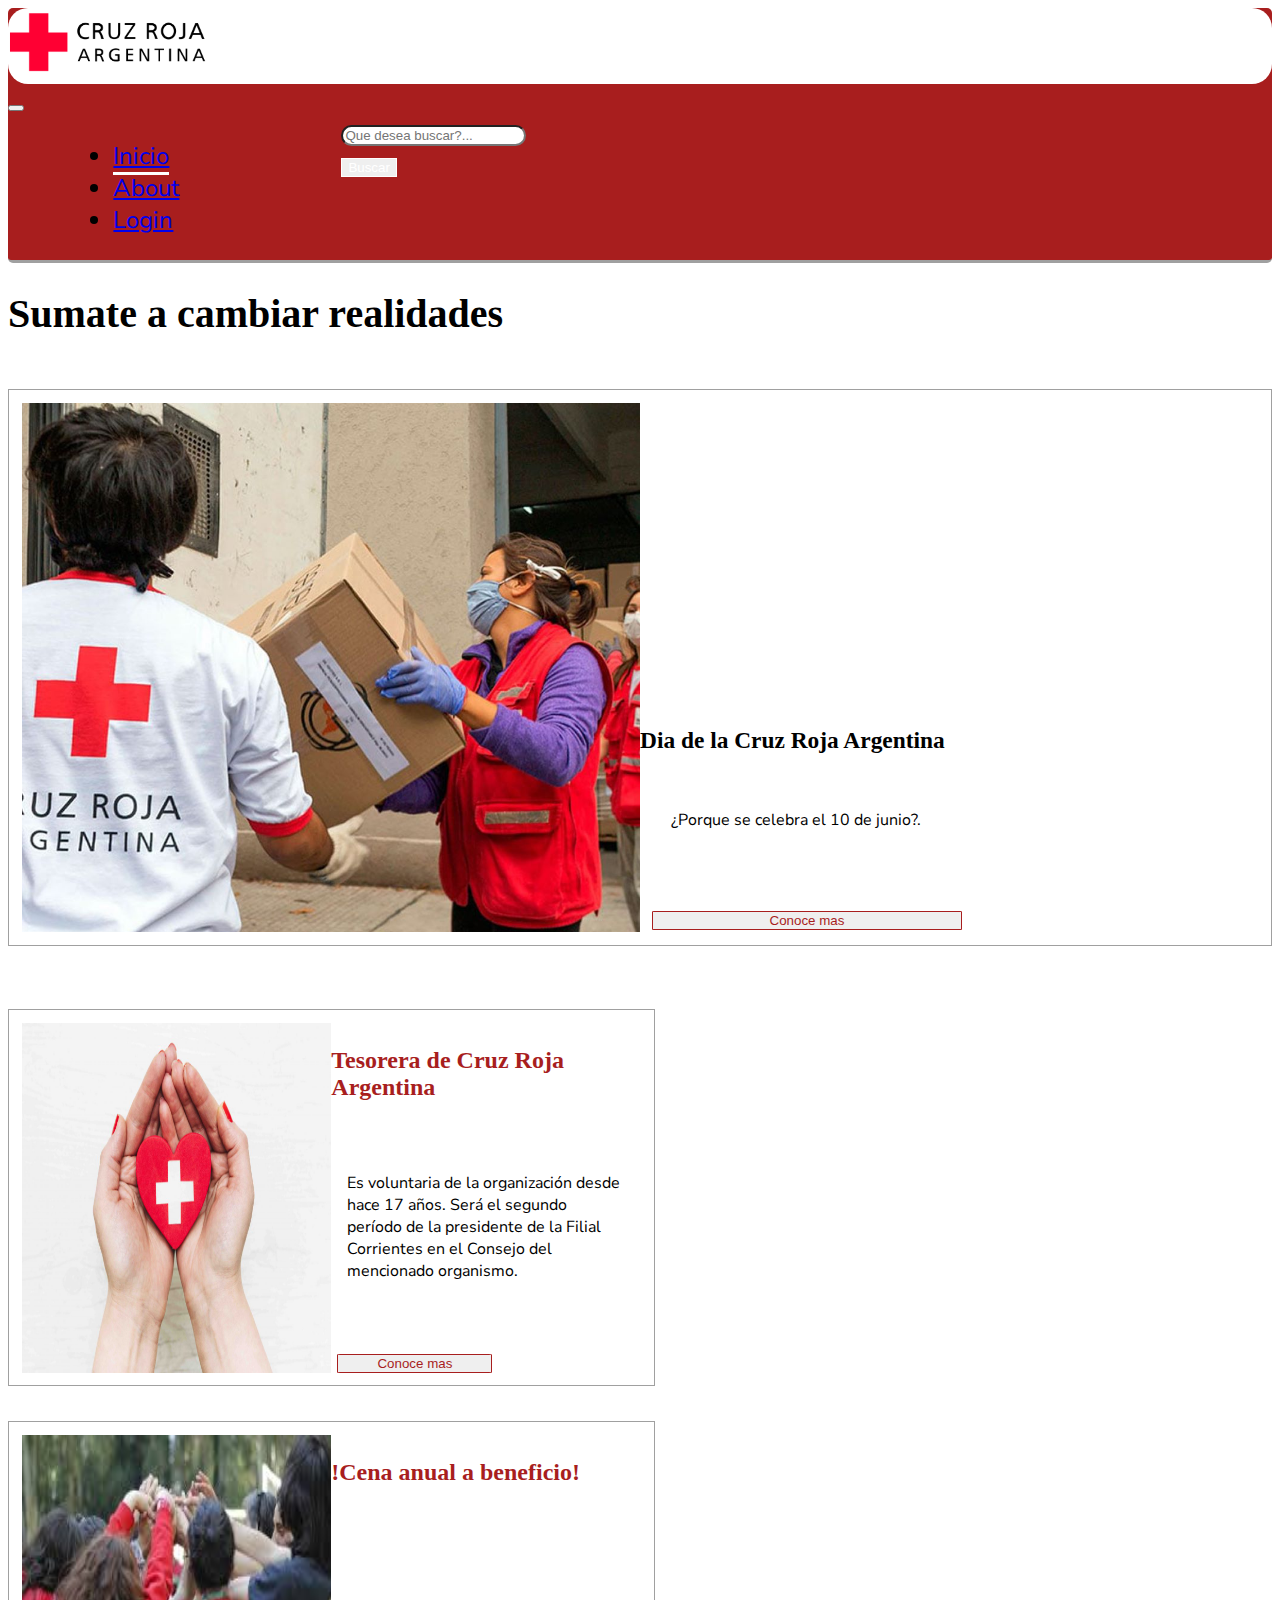
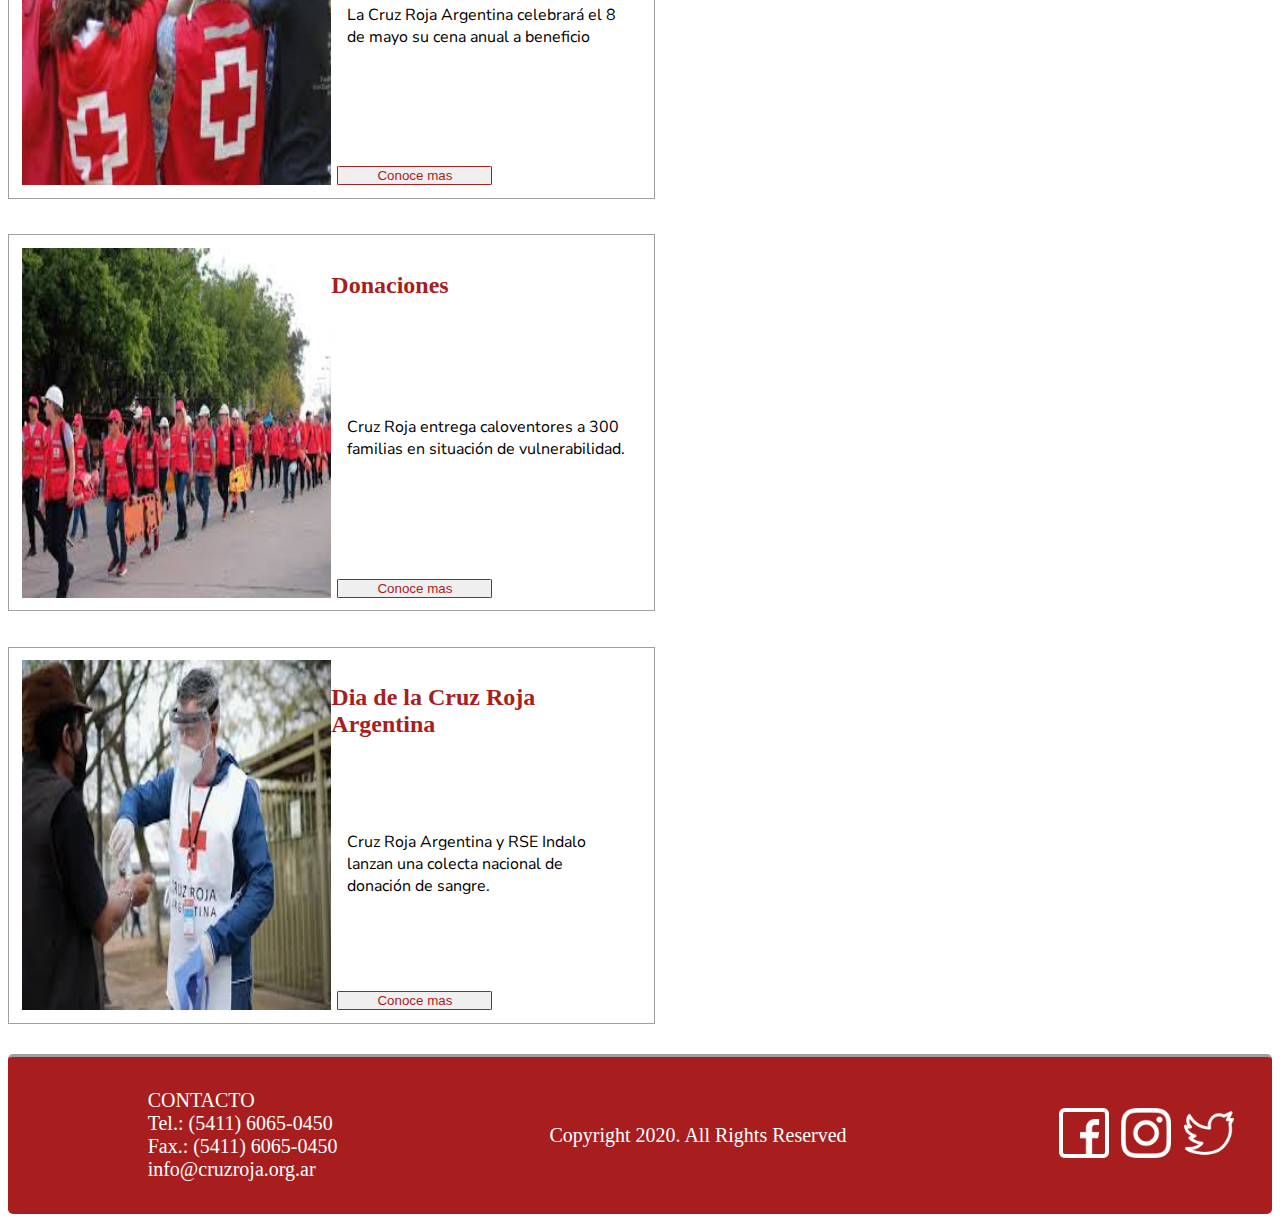
==== commit 960c6c0c: "Funcionalidad de tabla casi terminada" ====
--- a/index.html
+++ b/index.html
@@ -3,7 +3,7 @@
 <head>
     <meta charset="UTF-8">
     <meta name="viewport" content="width=device-width, initial-scale=1.0">
-    <link rel="stylesheet" href="style.css">
+    <link rel="stylesheet" href="/style.css">
     <!-- LINKS DE FUENTES -->
     <link rel="preconnect" href="https://fonts.googleapis.com">
     <link rel="preconnect" href="https://fonts.gstatic.com" crossorigin>
@@ -25,21 +25,28 @@
                     <span class="navbar-toggler-icon"></span>
                 </button>
                 <div class="collapse navbar-collapse justify-content-end" id="navbarTogglerDemo02">
-                    <ul class="navbar-nav justify-content-evenly width-spaced">
+                    <ul class="navbar-nav justify-content-evenly width-spaced direc">
                         <li class="nav-item">
                             <a class="nav-link active selected " aria-current="page" href="/index.html">Inicio</a>
                         </li>
                         <li class="nav-item">
                             <a class="nav-link active" aria-current="page" href="/app/about.html">About</a>
                         </li>
-                        <li class="nav-item">
-                            <a class="nav-link active" aria-current="page" href="/app/login.html">Login</a>
+                        <li class="nav-item" id="login-nav">
+                            <a class="nav-link active" aria-current="page" id="login" href="/app/login.html">Login</a>
+                        </li>
+                        <li class="nav-item disguise" id="logut-nav">
+                            <a class="nav-link active selected" aria-current="page" id="login" href="/index.html">Logaut</a>
                         </li>
                     </ul>
                     <form class="d-flex" role="search">
                         <div class="d-flex search">
-                            <input class="form-control me-2" type="search" placeholder="Que desea buscar?..." aria-label="Buscar" id="search">
-                            <div id="ref"></div>
+                            <input autocomplete="off" class="form-control me-2" type="search" list="news" placeholder="Que desea buscar?..." aria-label="Buscar" id="search">
+                            <datalist id="news">
+                                <option value="new1"></option>
+                                <option value="new2"></option>
+                                <option value="new3"></option>
+                            </datalist>
                         </div>
                         <button class="btn btn-outline-white">Buscar</button>
                     </form>
@@ -60,7 +67,7 @@
                 <div class="desc-art-news-main">
                     <h3 class="text-start  text-capitalize m-2">Dia de la Cruz Roja Argentina</h3>
                     <p>¿Porque se celebra el 10 de junio?.</p>
-                    <a href="/app/news/news1.html"></a><button class="btn btn-outline-red text-uppercase" >Conoce mas</button></a>
+                    <a href="/app/news/news1.html"><button class="btn btn-outline-red text-uppercase" >Conoce mas</button></a>
                 </div>
             </article>
         </section>
--- a/style.css
+++ b/style.css
@@ -195,6 +195,20 @@
     justify-content: space-between;
 }
 
+.direc{
+    margin-right: 10%;
+}
+
+#imgUser{
+    display: flex;
+    flex-direction: column;
+    justify-content: start;
+    align-items: center;
+}
+.img-account{
+    width: 30px;
+}
+
 .desc-art-news {
     width: 70%;
     display: flex;
@@ -202,9 +216,7 @@
     justify-content: space-between;
 }
 
-.d-flex {
-    margin-left: 10%;
-}
+
 
 #art-about-us {
     margin-top: 2%;
@@ -330,14 +342,13 @@
     flex-direction: column;
     align-items: center;
     /* box-shadow:  2px 3px 4px rgba(0, 0, 0, 0.4); */
-    box-shadow: 6px 0 6px rgba(0, 0, 0, 0.4),
-        -4px 0 6px rgba(0, 0, 0, 0.4),
-        0 4px 6px rgba(0, 0, 0, 0.4);
+    box-shadow: 18px 0 39px rgba(0, 0, 0, 0.4), -18px 0 36px rgba(0, 0, 0, 0.4), 0 18px 17px rgba(0, 0, 0, 0.4);
+
     margin: 20px;
     border: 2px solid black;
 }
 
-.box-input {
+.box-input{
     flex-direction: column;
     display: flex;
     margin: 20px;
@@ -355,8 +366,11 @@
     color: #A81E1E;
 }
 
-.box-input label {
+.box-input label , .comment-form label {
     margin-bottom: 3px;
+}
+.comment-form label{
+    font-size: 12px;
 }
 
 .box-input input {
@@ -366,6 +380,10 @@
     border-radius: 50px;
 }
 
+.box-input {
+    align-items: center;
+}
+
 .dir-column{
     padding: 0;
     display: flex;
@@ -376,7 +394,48 @@
     margin-left: 15px;
 }
 
+.disguise{
+    display: none;
+} 
+
+.comment-form{
+    background-color: white;
+    justify-content: center;
+    flex-direction: column;
+    align-items: center;
+}
+
+
+
+.section-coment textarea  {
+    margin: 10px;
+    border-style: none !important;
+    background-color: #D9D9D9;
+    color: black;
+
+}
+.section-coment {
+    margin: 40px;
+    border: 2px solid black;
+    box-shadow: 18px 0 39px rgba(0, 0, 0, 0.4), -18px 0 36px rgba(0, 0, 0, 0.4), 0 18px 17px rgba(0, 0, 0, 0.4)
+
+}
+
 @media (min-width: 768px) {
+
+    
+    .section-coment{
+       display: flex;
+       flex-direction: column;
+       justify-content: center;
+       align-items: center;
+    }
+
+    .comment-form{
+        display: flex;
+        justify-content: center;
+    
+    }
 
     .div-form {
         top: -120px;
@@ -455,6 +514,7 @@
         justify-content: space-around;
         align-items: center;
     }
+
 
     .desc-art-news-main{
         justify-content: end;
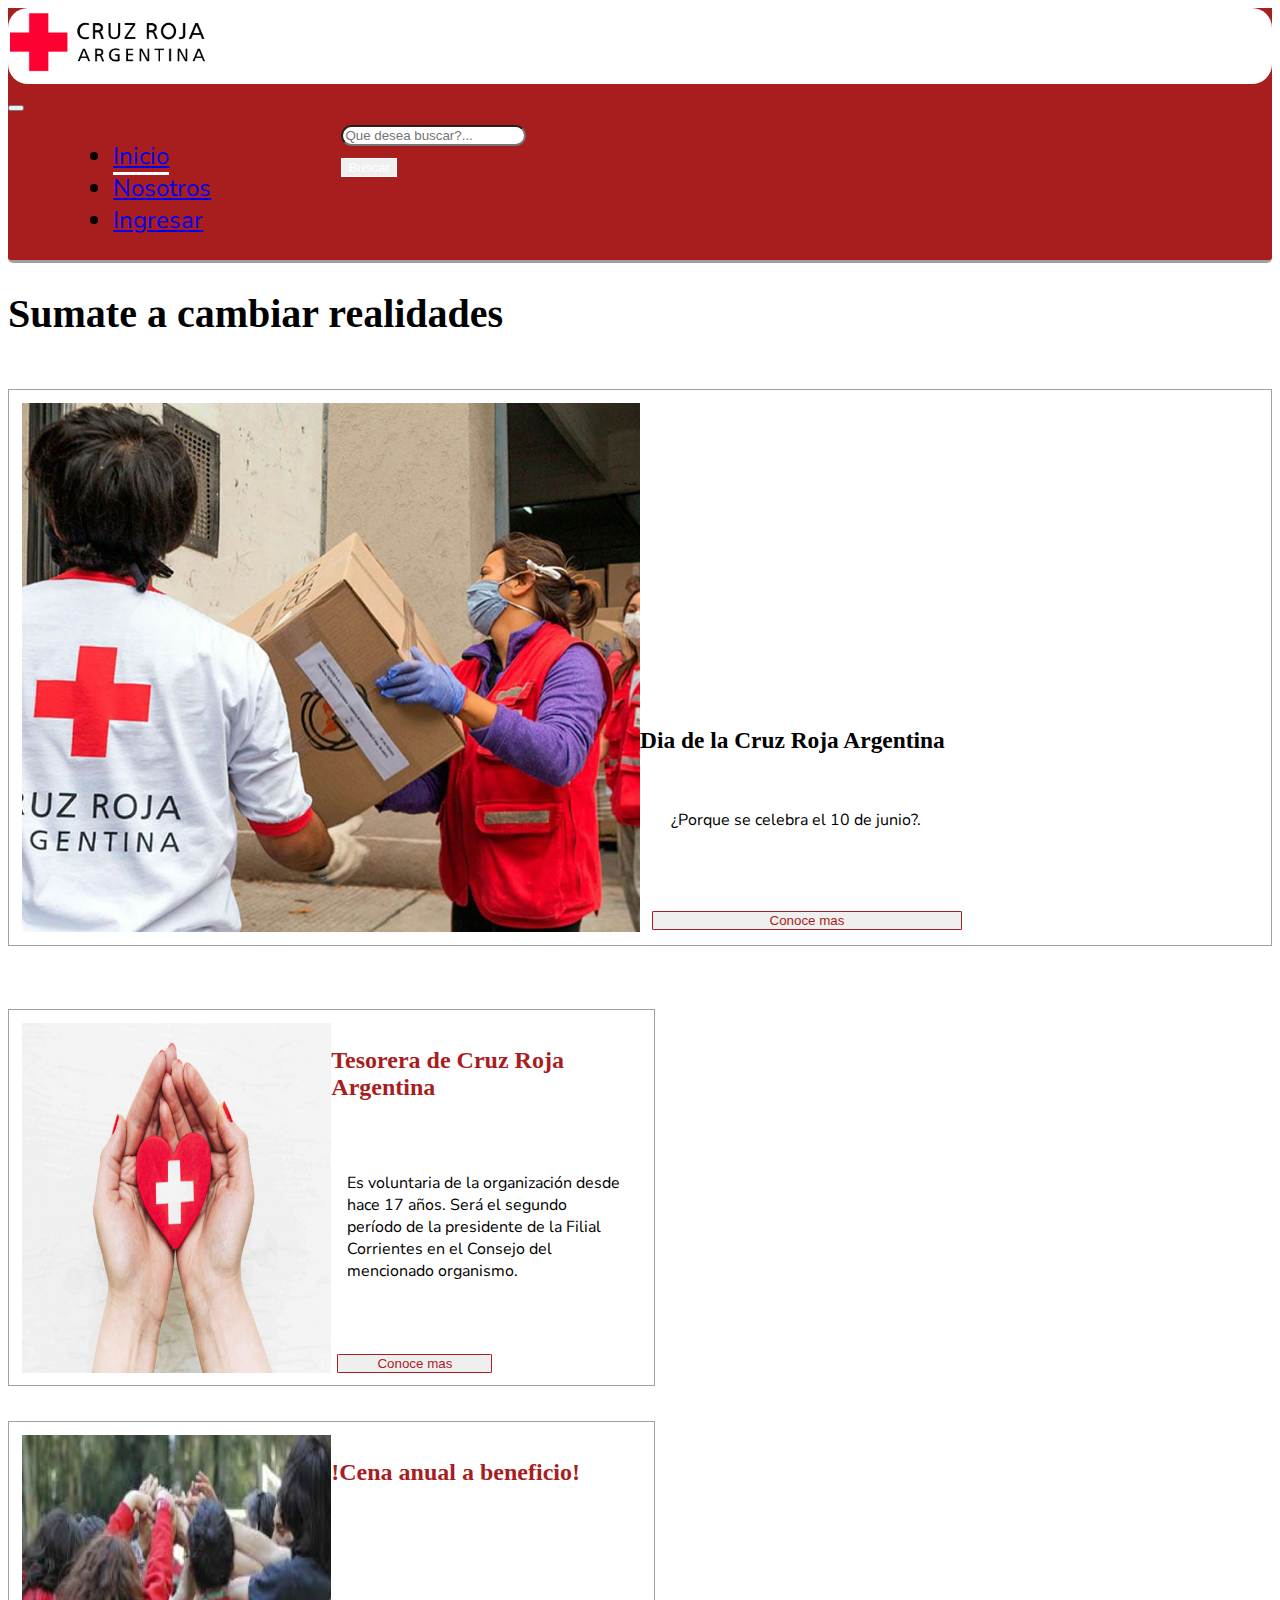
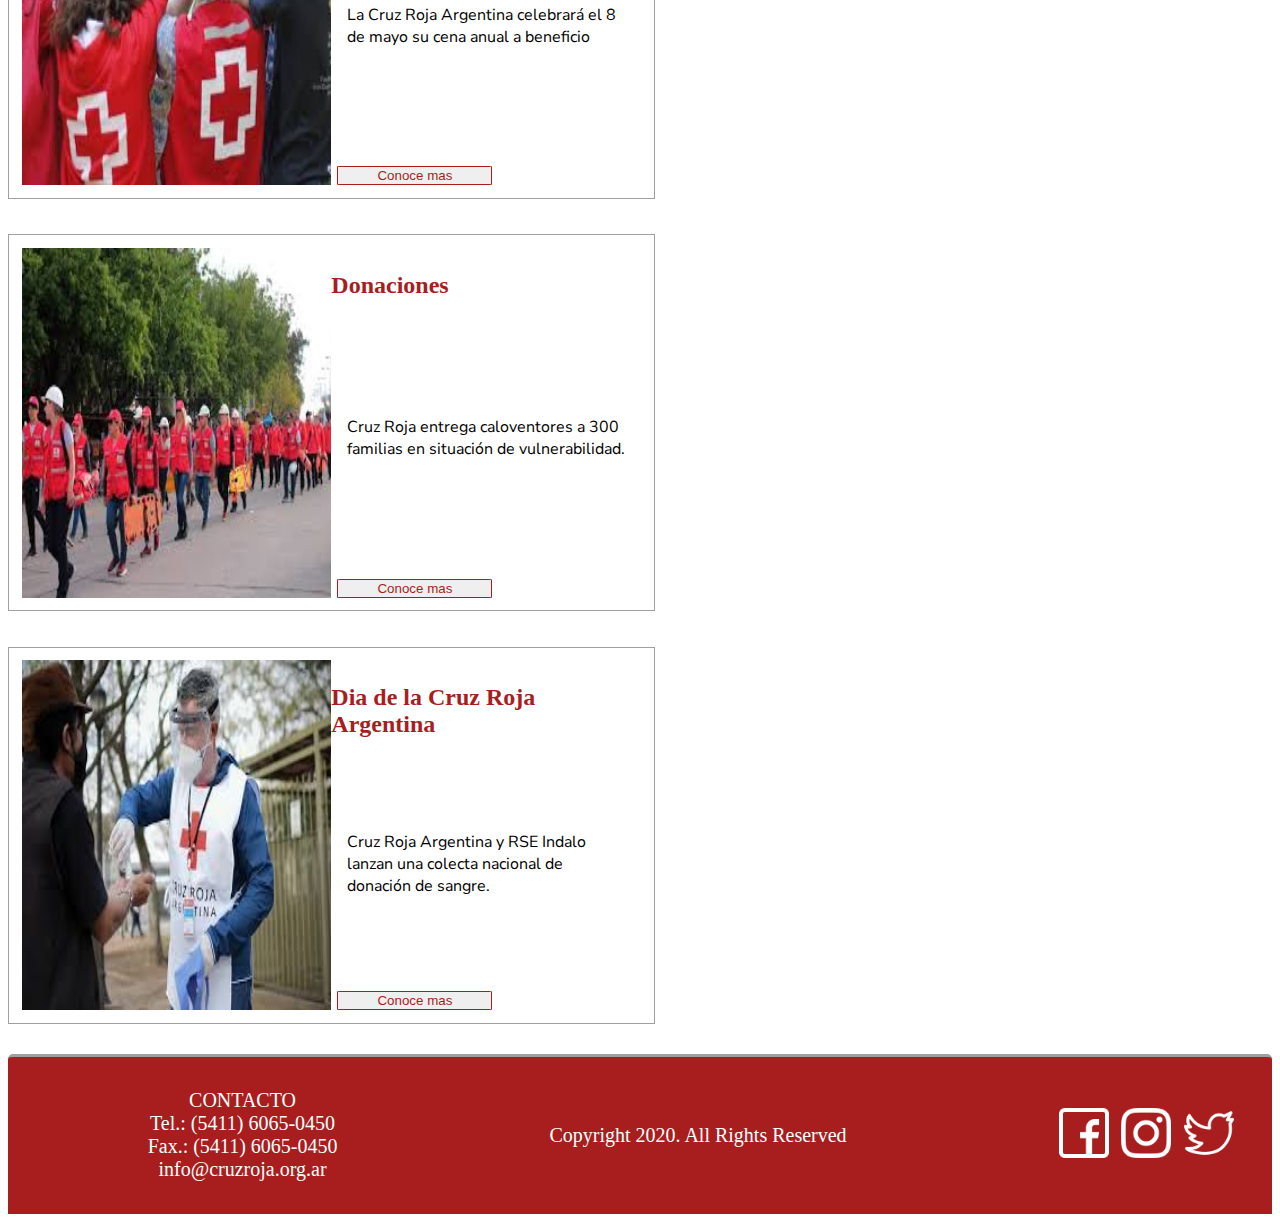
==== commit 5b6abef9: "Cambios en la vista y links generales" ====
--- a/index.html
+++ b/index.html
@@ -30,13 +30,13 @@
                             <a class="nav-link active selected " aria-current="page" href="/index.html">Inicio</a>
                         </li>
                         <li class="nav-item">
-                            <a class="nav-link active" aria-current="page" href="/app/about.html">About</a>
+                            <a class="nav-link active" aria-current="page" href="/app/about.html">Nosotros</a>
                         </li>
                         <li class="nav-item" id="login-nav">
-                            <a class="nav-link active" aria-current="page" id="login" href="/app/login.html">Login</a>
+                            <a class="nav-link active" aria-current="page" id="login" href="/app/login.html">Ingresar</a>
                         </li>
                         <li class="nav-item disguise" id="logut-nav">
-                            <a class="nav-link active selected" aria-current="page" id="login" href="/index.html">Logaut</a>
+                            <a class="nav-link active selected" aria-current="page" id="login" href="/index.html">Cerrarsesion</a>
                         </li>
                     </ul>
                     <form class="d-flex" role="search">
--- a/style.css
+++ b/style.css
@@ -1,6 +1,10 @@
 body {
     font-family: 'Nunito Sans';
     font-size: 20px;
+}
+
+tr {
+    border-color: black !important;
 }
 
 h1,
@@ -18,13 +22,29 @@
     width: 200px;
 }
 
+#imgUser .nav-link {
+    color: white;
+
+}
+
+
 #backLogo {
     background-color: white;
     border-radius: 20px;
 }
 
+.thead {
+    background-color: #A81E1E !important;
+    color: white;
+    text-decoration: none;
+}
+
 #bg-red {
     background-color: #A81E1E !important;
+}
+
+.btns-delete {
+    margin-right: 0px;
 }
 
 .btn-outline-white {
@@ -61,7 +81,6 @@
 }
 
 .btn-outline-red:hover {
-    border: solid 1px white !important;
     color: white !important;
     background-color: #A81E1E;
     background-color: #A81E1E;
@@ -145,6 +164,9 @@
     background-color: #D9D9D9;
 }
 
+.align-center {
+    text-align: center;
+}
 
 .art-principle h3 {
     text-align: center;
@@ -171,6 +193,12 @@
     font-size: larger;
 }
 
+.name-user {
+    padding-left: 0px !important;
+    display: flex;
+    align-items: flex-end;
+}
+
 .img-art-news-main {
     max-width: 50%;
     max-height: 200px;
@@ -195,17 +223,18 @@
     justify-content: space-between;
 }
 
-.direc{
+.direc {
     margin-right: 10%;
 }
 
-#imgUser{
-    display: flex;
-    flex-direction: column;
+#imgUser {
+    margin-right: 16px;
+    display: flex;
     justify-content: start;
     align-items: center;
 }
-.img-account{
+
+.img-account {
     width: 30px;
 }
 
@@ -237,30 +266,47 @@
 .navbar {
     margin: 0;
     font-size: larger;
-}
-
-.navbar {
     border-bottom: 3px solid #A0A0A0;
-    border-radius: 5px;
+    border-bottom-left-radius: 5px;
+    border-bottom-right-radius: 5px
 }
 
 footer {
     border-top: 3px solid #A0A0A0;
-    border-radius: 5px;
+    border-top-left-radius: 5px;
+    border-top-right-radius: 5px;
 }
 
 .f-div {
     height: 42vh;
+    display: flex;
+    flex-direction: column;
+    align-items: center;
+    text-align: center;
+}
+
+
+.nav-item a:hover {
+    transform: scale(1.1);
+}
+
+button:hover {
+    position: relative;
+    top: -5px;
 }
 
 .contact {
     width: 100%;
     margin: 1%;
-    margin-left: 80px;
+    /* margin-left: 80px; */
 }
 
 .contact ul {
     list-style: none;
+}
+
+#section-table {
+    margin: 40px;
 }
 
 #icons {
@@ -280,6 +326,7 @@
 
 .art-principle,
 #art-about-us {
+    transition: all 0.3s;
     width: 100%;
 }
 
@@ -292,7 +339,9 @@
     font-size: medium;
 }
 
-.body-new h1 {
+.body-new h1,
+#section-adm h1 {
+    font-size: 45px;
     font-family: 'Playfair Display', serif;
 }
 
@@ -314,20 +363,21 @@
 }
 
 
-.img-form img{
+.img-form img {
     position: relative;
     z-index: 1;
     width: 100%;
     border-bottom: 2px solid black;
-    /* min-height: 40vh;
-    max-height: 50vh; */
-}
+}
+
+
 
 .container-form {
     position: relative;
 }
 
-.div-form button {
+.div-form button,
+.coment-input button {
     width: 70%;
     margin: 10px;
 }
@@ -348,7 +398,7 @@
     border: 2px solid black;
 }
 
-.box-input{
+.box-input {
     flex-direction: column;
     display: flex;
     margin: 20px;
@@ -358,19 +408,27 @@
     font-size: small;
 }
 
-.alert-span{
+.alert-span {
     padding: 0;
-    margin-bottom:0;
+    margin-bottom: 0;
     font-size: 10px;
     font: 300;
     color: #A81E1E;
 }
 
-.box-input label , .comment-form label {
+.box-input label,
+.comment-form label {
     margin-bottom: 3px;
 }
-.comment-form label{
-    font-size: 12px;
+
+#comment-form label {
+    font-size: 22px;
+}
+
+
+.section-coment h4 {
+    margin-top: 25px;
+    font-family: 'Playfair Display', serif;
 }
 
 .box-input input {
@@ -384,21 +442,46 @@
     align-items: center;
 }
 
-.dir-column{
+.dir-column {
     padding: 0;
     display: flex;
     flex-direction: column;
 }
 
-.navbar-nav li{
+.card, .art-news-main, .art-news{
+    transition: box-shadow 0.3s ease;
+}
+
+.card, .art-news-main, .art-news{
+    transition: all 0.3s;
+}
+
+.card:hover, .art-news-main:hover, .art-news:hover {
+    transform: translateY(-2px);
+    transition: all 0.3s;
+    box-shadow: 0 0 10px rgba(0, 0, 0, 0.4);
+}
+
+.art-principle:hover{
+    transform: translateY(-5px);
+    transition: all 0.3s;
+    box-shadow: 0 0 10px rgba(0, 0, 0, 0.4);
+}
+
+#art-about-us p {
+    padding-top: 10px;
+    font-size: larger;
+}
+
+.navbar-nav li {
     margin-left: 15px;
 }
 
-.disguise{
+.disguise {
     display: none;
-} 
-
-.comment-form{
+}
+
+.comment-form {
     background-color: white;
     justify-content: center;
     flex-direction: column;
@@ -407,73 +490,198 @@
 
 
 
-.section-coment textarea  {
+.section-coment textarea {
     margin: 10px;
     border-style: none !important;
     background-color: #D9D9D9;
     color: black;
 
 }
+
+.coment-input textarea {
+    width: 100%;
+    height: 100px;
+    resize: none;
+    padding: 10px;
+    border: 1px solid #ccc;
+    border-radius: 5px;
+    font-size: 14px;
+    margin-bottom: 10px;
+}
+
+.coment-input {
+    padding: 1%;
+    display: flex;
+    justify-content: center;
+    margin: 40px;
+    align-items: center;
+    flex-direction: column;
+}
+
 .section-coment {
-    margin: 40px;
+    margin-top: 50px;
+    display: flex;
+    /* width: 99%; */
+    flex-direction: column;
+    text-align: center;
     border: 2px solid black;
     box-shadow: 18px 0 39px rgba(0, 0, 0, 0.4), -18px 0 36px rgba(0, 0, 0, 0.4), 0 18px 17px rgba(0, 0, 0, 0.4)
-
+}
+
+.coments {
+    display: flex;
+    flex-direction: column;
+    align-items: center;
+    margin-top: 40px;
+    margin-bottom: 40px;
+}
+
+#title-comment {
+    margin: 40px;
+    font-family: 'Playfair Display', serif;
+    font-size: 20px;
+}
+
+.coments .card {
+    /* border: 0px solid #A0A0A0; */
+    width: 100%;
+    margin-top: 10px;
+    margin-bottom: 10px;
+    padding: 1%;
+}
+
+.coments .card-body {
+    color: black;
+    font-family: 'Nunito Sans';
+    border-top: 1px solid rgba(0, 0, 0, .125)
+}
+
+.btns-table {
+    display: flex;
+    flex-direction: column;
+    align-items: center;
+    justify-content: center;
+}
+
+#font-play {
+    color: #A81E1E;
+    font-family: 'Playfair Display', serif;
+}
+
+.art-body-news-img {
+    display: flex;
+    justify-content: center;
+    align-items: center;
+    flex-direction: column;
+}
+
+.limit-box {
+    max-width: 90px;
+    overflow-wrap: break-word;
 }
 
 @media (min-width: 768px) {
 
-    
-    .section-coment{
-       display: flex;
-       flex-direction: column;
-       justify-content: center;
-       align-items: center;
-    }
-
-    .comment-form{
-        display: flex;
+    .body-new h1,
+    #section-adm h1 {
+        font-size: 80px;
+    }
+
+    .btns-delete {
+        margin-right: 10px;
+    }
+
+    .btns-table {
+        display: flex;
+        flex-direction: row;
+        align-items: center;
         justify-content: center;
-    
+    }
+
+    .coments .card {
+        /* border: 0px solid #A0A0A0; */
+        width: 100%;
+    }
+
+    .footer-heigth {
+        height: 100vh;
+    }
+
+
+
+    /* .coments{
+        display: flex;
+        flex-direction: column;
+        justify-content:center;
+        align-items:baseline;
+    } */
+
+
+    #title-comment {
+        margin: 30px;
+        text-align: center;
+        font-size: 35px;
+    }
+
+    .comment-form {
+        display: flex;
+        justify-content: center;
+
+    }
+
+    #form-login {
+        display: flex;
+        flex-direction: column;
+        align-items: center;
     }
 
     .div-form {
         top: -120px;
         left: 14%;
-        width:60%;
+        width: 60%;
 
         box-shadow: 18px 0 39px rgba(0, 0, 0, 0.4), -18px 0 36px rgba(0, 0, 0, 0.4), 0 18px 17px rgba(0, 0, 0, 0.4)
     }
 
-    .div-form{
+    .div-form {
         width: 70%;
     }
 
-    .div-form button {
+    .div-form button,
+    .coment-input button {
         width: 40%;
         margin: 10px;
     }
 
-    .alert-span{
+    .alert {
+        text-align: center;
+        font-size: 15px;
+        width: 60%;
+    }
+
+    .alert-span {
         margin: 0;
     }
-    .box-input{
-        align-items: center;
+
+    .box-input {
         width: 500px;
     }
-    .div-form button , .box-input{
+
+    .div-form button,
+    .box-input {
         margin: 25px;
     }
 
-    .div-form form{
+    .div-form form {
         margin: 60px;
     }
 
-    .box-input input, .box-input label {
+    .box-input input,
+    .box-input label {
         width: 60%;
     }
 
-    .img-form img{
+    .img-form img {
         min-height: 40vh;
         max-height: 50vh;
     }
@@ -484,13 +692,6 @@
 
     .body-new {
         margin: 80px;
-    }
-
-    .art-body-news-img {
-        display: flex;
-        justify-content: center;
-        align-items: center;
-        flex-direction: column;
     }
 
     .body-new p {
@@ -511,28 +712,30 @@
 
     .f-div {
         display: flex;
+        flex-direction: row;
         justify-content: space-around;
         align-items: center;
-    }
-
-
-    .desc-art-news-main{
+        height: auto;
+    }
+
+
+    .desc-art-news-main {
         justify-content: end;
     }
 
-    .img-art-news-main{
+    .img-art-news-main {
         max-width: 50%;
         max-height: 100%;
         width: auto;
         height: auto;
     }
-    
+
     .img-art-news {
         max-width: 50%;
         max-height: 100%;
         width: auto;
         height: auto;
-        
+
     }
 
     .art-news-main button,
@@ -551,11 +754,7 @@
         font-size: x-large;
     }
 
-    .f-div {
-        display: flex;
-        justify-content: space-around;
-        height: auto;
-    }
+
 
     .contact {
         width: auto;
@@ -586,9 +785,9 @@
     .art-principle {
         margin: 50px;
         width: 400px;
-        height: 50vh;
-    }
-    
+        height: 30vh;
+    }
+
     .art-news {
         /* margin-top: 2%;
         margin-bottom: 5%; */
